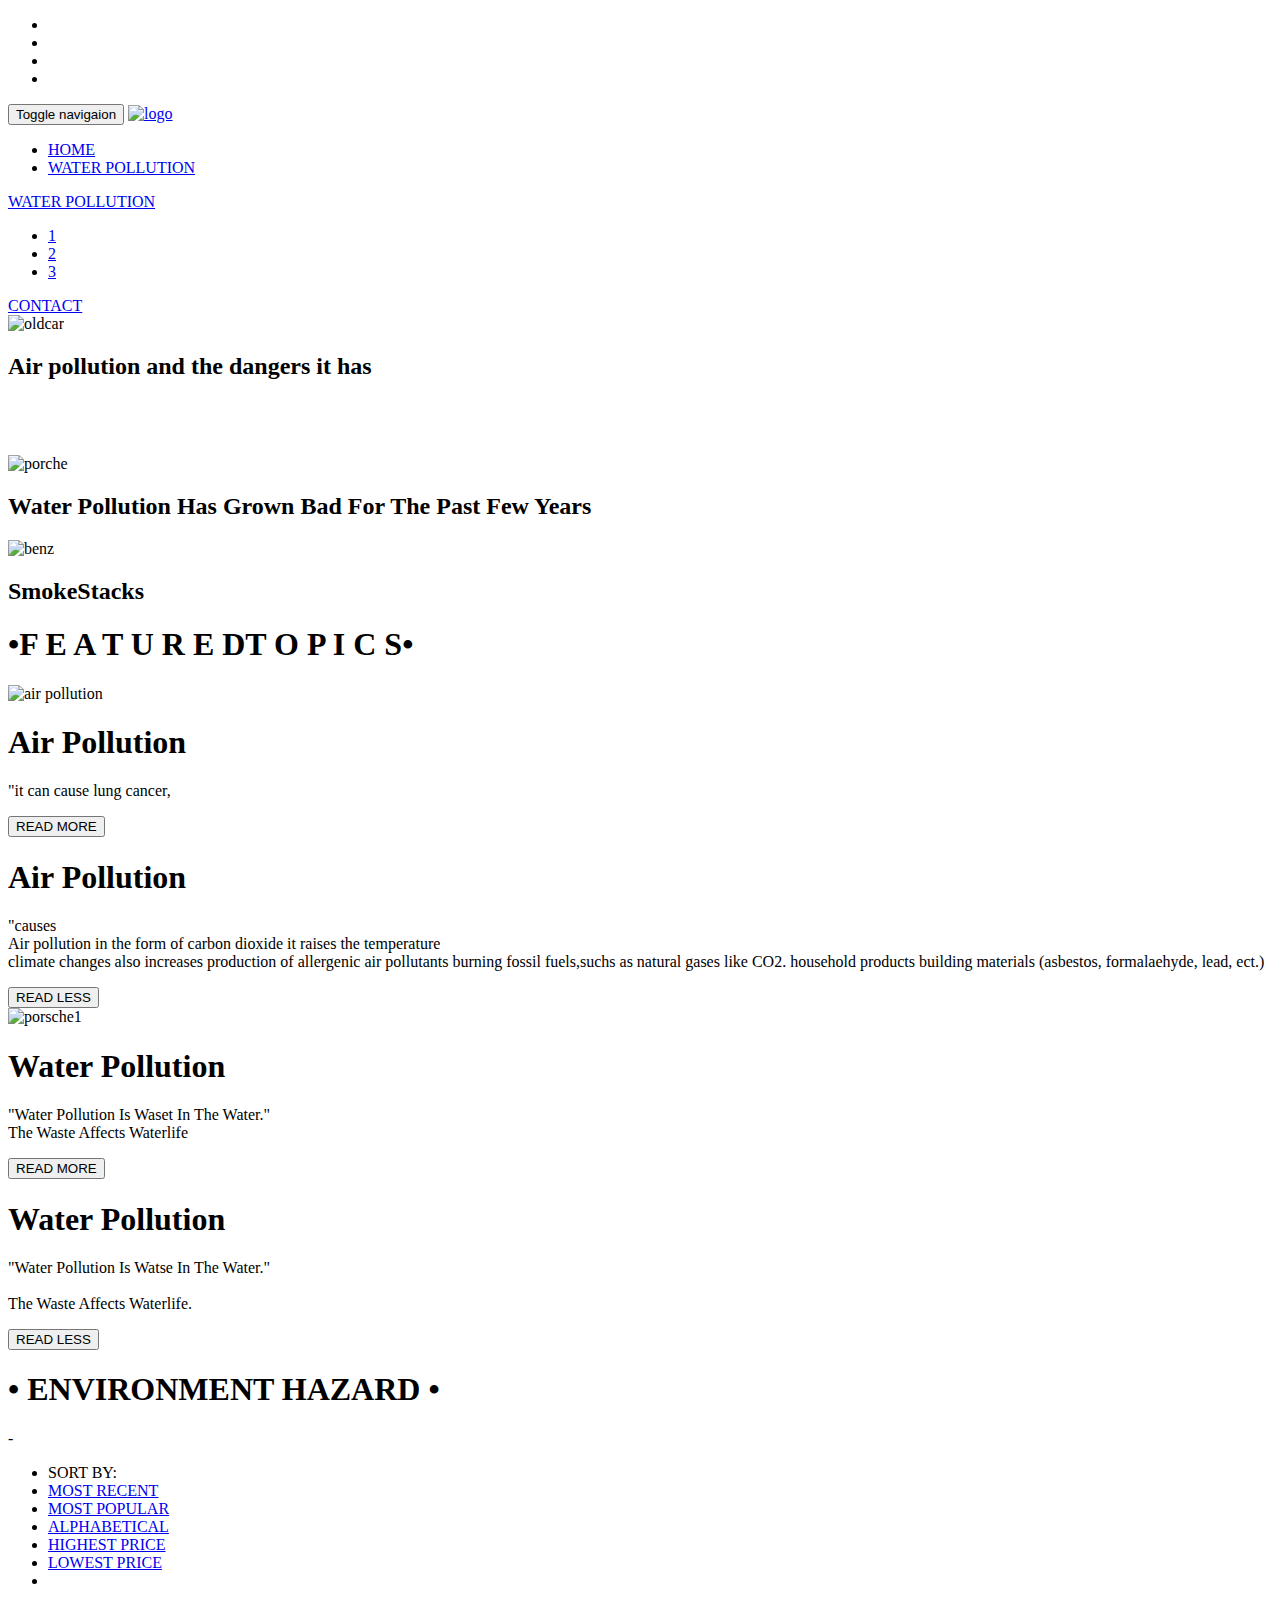
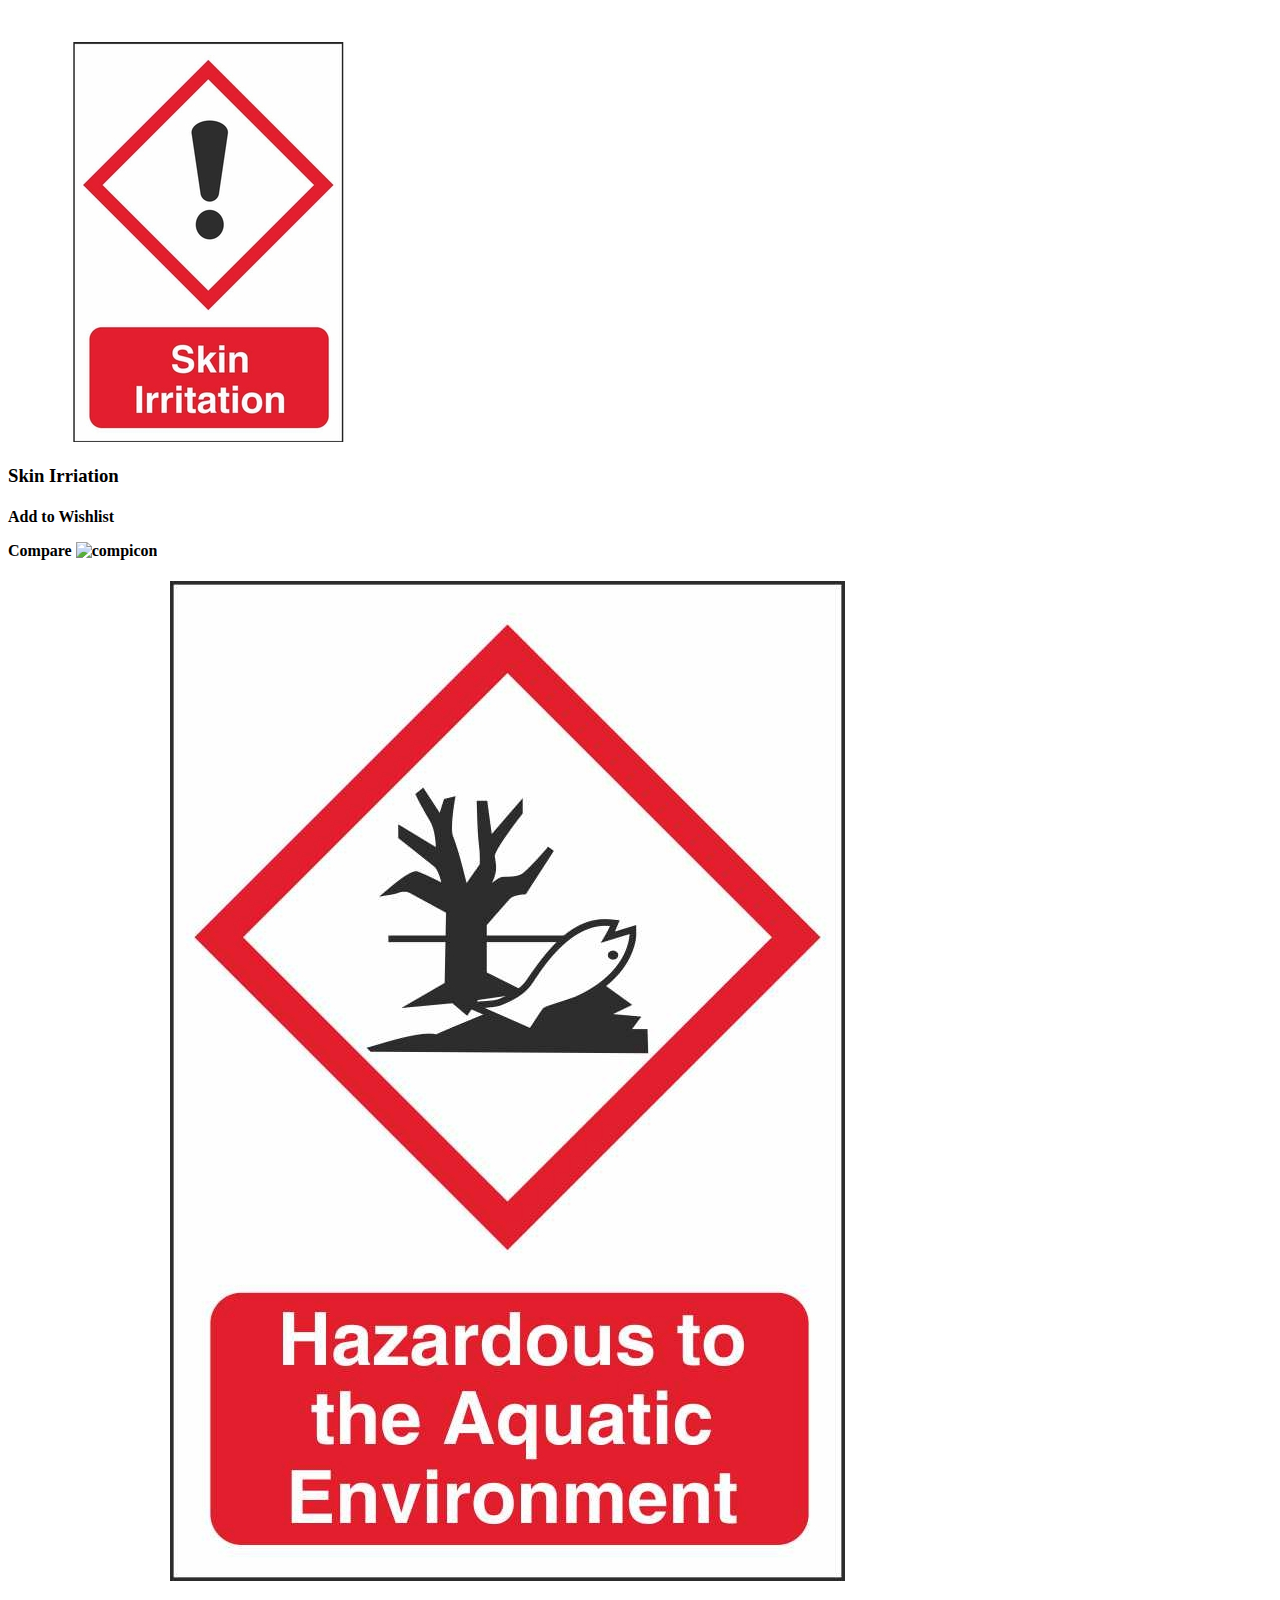
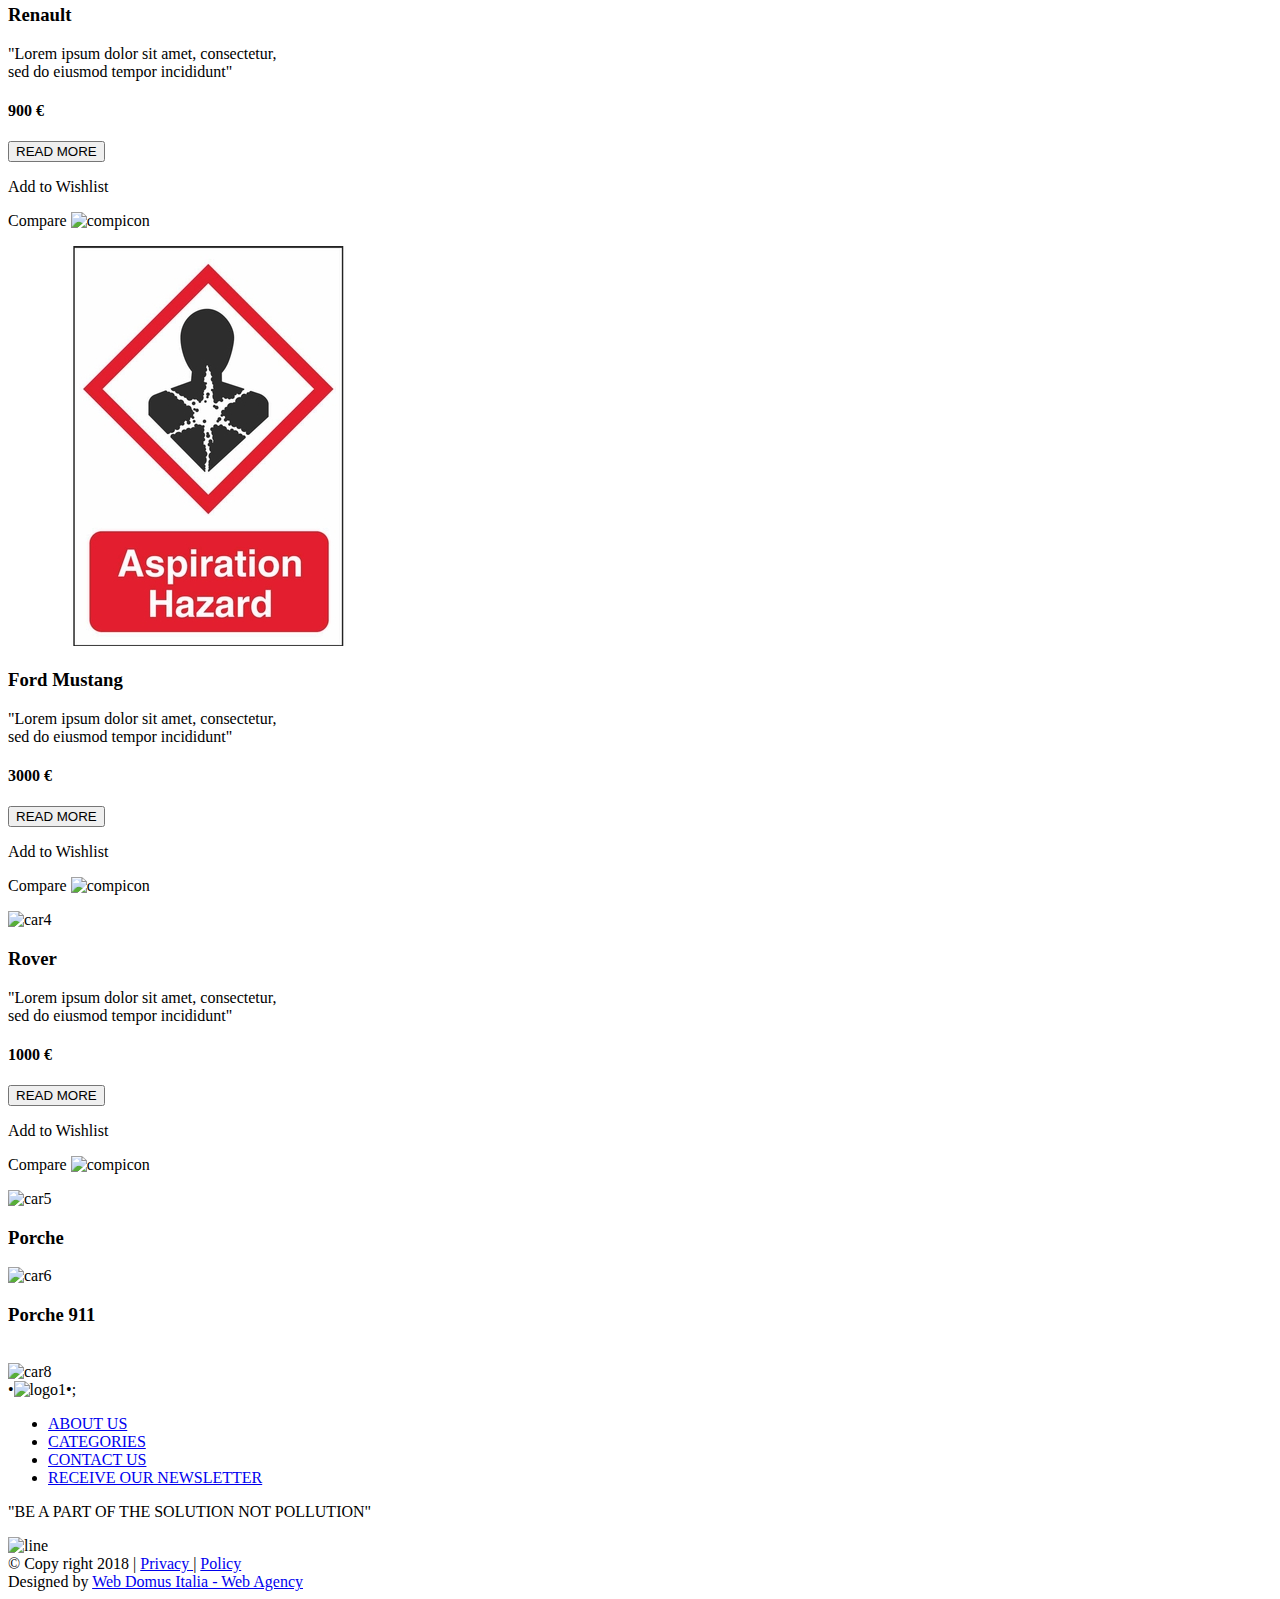
==== index.html @ 5e8b053f "Update index.html" ====
<!doctype html>
<html>
<head>
	<meta charset="UTF-8">
	<title>Pollution</title>
	<meta name="description" content="">
<!--

Template 2079 Garage

http://www.tooplate.com/view/2079-garage

-->
	<meta name="author" content="Web Domus Italia">
	<meta http-equiv="X-UA-Compatible" content="IE=edge,chrome=1">
	<meta name="viewport" content="width=device-width, initial-scale=1.0">
	<link rel="stylesheet" type="text/css" href="source/bootstrap-3.3.6-dist/css/bootstrap.css">
	<link rel="stylesheet" type="text/css" href="source/font-awesome-4.5.0/css/font-awesome.css">
	<link rel="stylesheet" type="text/css" href="style/slider.css">
	<link rel="stylesheet" type="text/css" href="style/mystyle.css">
</head>
<body>
<!-- Header -->
<div class="allcontain">
	<div class="header">
			<ul class="socialicon">
				<li><a href="https://www.facebook.com/pg/Fight-Pollution-1780227525617103/about/?entry_point=page_edit_dialog&tab=page_info"><i class="fa fa-facebook"></i></a></li>
				<li><a href="http://twitter.com"><i class="fa fa-twitter"></i></a></li>
				<li><a href="http://plus.google.com"><i class="fa fa-google-plus"></i></a></li>
				<li><a href="http://pintrest.com"><i class="fa fa-pinterest"></i></a></li>
			</ul>
		
			</ul>
			
	</div>
	<!-- Navbar Up -->
	<nav class="topnavbar navbar-default topnav">
		<div class="container">
			<div class="navbar-header">
				<button type="button" class="navbar-toggle collapsed toggle-costume" data-toggle="collapse" data-target="#upmenu" aria-expanded="false">
					<span class="sr-only"> Toggle navigaion</span>
					<span class="icon-bar"></span>
					<span class="icon-bar"></span>
					<span class="icon-bar"></span>
				</button>
				<a class="navbar-brand logo" href="#"><img src="image/logo.png" alt="logo"></a>
			</div>	 
		</div>
		<div class="collapse navbar-collapse" id="upmenu">
			<ul class="nav navbar-nav" id="navbarontop">
				<li class="active"><a href="#">HOME</a> </li>
				<li class="dropdown"><a href="#">WATER POLLUTION</a> </li>
					
					</ul>
				</li>
				<li class="dropdown">
						<a href="#" class="dropdown-toggle" data-toggle="dropdown" role="button" aria-haspopup="true" aria-expanded="false">WATER POLLUTION<span class="caret"></span></a>
						<ul class="dropdown-menu dropdowncostume">
							<li><a href="#">1</a></li>
							<li><a href="#">2</a></li>
							<li><a href="3">3</a></li>
						</ul>
				</li>
				<li>
					<a href="contact.html">CONTACT</a>
 
				</li>

			</ul>
		</div>
	</nav>
</div>
<!--_______________________________________ Carousel__________________________________ -->
<div class="allcontain">
	<div id="carousel-up" class="carousel slide" data-ride="carousel">
		<div class="carousel-inner " role="listbox">
			<div class="item active">
				<img src="image/pollultion.jpg" alt="oldcar">
				<div class="carousel-caption">
					<h2>Air pollution and the dangers it has
					<p> <br>
						 </p>
				</div>
			</div>
			<div class="item">
				<img src="image/pollution 2.jpg" alt="porche">
				<div class="carousel-caption">
					<h2>Water Pollution Has Grown Bad For The Past Few Years</h2>
						
				</div>
			</div>
			<div class="item">
				<img src="image/pollution4.jpg" alt="benz">
				<div class="carousel-caption">
					<h2>SmokeStacks</h2>
					

				</div>
			</div>
		</div>
		
	</div>
</div>
<!-- ____________________Featured Section ______________________________--> 
<div class="allcontain">
	<div class="feturedsection">
		<h1 class="text-center"><span class="bdots">&bullet;</span>F E A T U R E D<span class="carstxt">T O P I C S</span>&bullet;</h1>
	</div>
	<div class="feturedimage">
		<div class="row firstrow">
			<div class="col-lg-6 costumcol colborder1">
				<div class="row costumrow">
					<div class="col-xs-12 col-sm-6 col-md-6 col-lg-6 img1colon">
						<img src="air pollution5" alt="air pollution">
					</div>
					<div class="col-xs-12 col-sm-6 col-md-6 col-lg-6 txt1colon ">
						<div class="featurecontant">
							<h1>Air Pollution</h1>
							<p>"it can cause lung cancer,<br>
			 						</p>
			 				
			 				<button id="btnRM" onClick="rmtxt()">READ MORE</button>
			 				<div id="readmore">
			 						<h1>Air Pollution</h1>
			 						<p>"causes<br>
			 						Air pollution in the form of carbon dioxide it raises the temperature <br>
			 						climate changes also increases production of allergenic air pollutants 
			 						burning fossil fuels,suchs as natural gases like CO2. household products
			 						building materials (asbestos, formalaehyde, lead, ect.)<br>
			 						</p>
			 						<button id="btnRL">READ LESS</button>
			 				</div>
						</div>
					</div>
				</div>
			</div>
			<div class="col-lg-6 costumcol colborder2">
				<div class="row costumrow">
					<div class="col-xs-12 col-sm-6 col-md-6 col-lg-6 img2colon">
						<img src="image/Water-Pollution.jpg" alt="porsche1">
					</div>
					<div class="col-xs-12 col-sm-6 col-md-6 col-lg-6 txt1colon ">
						<div class="featurecontant">
							<h1>Water Pollution</h1>
							<p>"Water Pollution Is Waset In The Water."<br>
			 						The Waste Affects Waterlife</p>
			 				
			 				<button id="btnRM2">READ MORE</button>
			 				<div id="readmore2">
			 						<h1>Water Pollution</h1>
			 						<p>"Water Pollution Is Watse In The Water."<br>
			 						<br>The Waste Affects Waterlife.
			 						<br></p>
			 						<button id="btnRL2">READ LESS</button>
			 				</div>
						</div>
					</div>
				</div>
			</div>
		</div>
	</div>
<!-- ________________________LATEST CARS SECTION _______________________-->
<div class="latestcars">
	<h1 class="text-center">&bullet; ENVIRONMENT HAZARD &bullet;</h1>
 -	<ul class="nav nav-tabs navbar-left latest-navleft">
		<li role="presentation" class="li-sortby"><span class="sortby">SORT BY: </span></li>
		<li data-filter=".RECENT" role="presentation"><a href="#mostrecent" class="prcBtnR">MOST RECENT </a></li>
		<li data-filter=".POPULAR" role="presentation"><a href="#mostpopular" class="prcBtnR">MOST POPULAR </a></li>
		<li  role="presentation"><a href="#" class="alphSort">ALPHABETICAL </a></li>
		<li data-filter=".HPRICE" role="presentation"><a href="#" class="prcBtnH">HIGHEST PRICE </a></li>
		<li data-filter=".LPRICE" role="presentation"><a href="#" class="prcBtnL">LOWEST  PRICE </a></li>
		<li id="hideonmobile">
	</ul>
</div>
<br>
<br>
<!-- ________________________Latest Cars Image Thumbnail________________-->
	<div class="grid">
		<div class="row">
			<div class="col-xs-12 col-sm-6 col-md-4 col-lg-3">
				<div class="txthover">
					<img src="image/DGSF3.jpg" alt="DGSF3">
						<div class="txtcontent">
							<div class="stars">
								<div class="glyphicon glyphicon-star"></div>
								<div class="glyphicon glyphicon-star"></div>
								<div class="glyphicon glyphicon-star"></div>
							</div>
							<div class="simpletxt">
								<h3 class="name">Skin Irriation</h3>
								
	 							<h4 class="The skin is exposed to ultraviolet radiation (UVR) and
									   environmental air pollutants such as polycyclic aromatic
									   hydrocarbons (PAHs), volatile organic compounds (VOCs), 
									   oxides, particulate matter (PM), ozone (O3), 
									   and cigarette smoke.</h4>
	 							<button>READ MORE</button><br>
	 							<div class="hydrocarbons (PAHs), volatile organic compounds (VOCs), 
									   oxides, particulate matter (PM), ozone (O3), 
									   and cigarette smoke.">
		 							<p class="hydrocarbons (PAHs), volatile organic compounds (VOCs), 
									   oxides, particulate matter (PM), ozone (O3), 
									   and cigarette smoke."> Add to Wishlist <span class="glyphicon glyphicon-heart"></span> </p>
		 							<p class="paragraph2">Compare <span class="icon"><img src="image/compicon.png" alt="compicon"></span></p>
		 						</div>
							</div>
							<div class="stars2">
								<div class="glyphicon glyphicon-star"></div>
								<div class="glyphicon glyphicon-star"></div>
								<div class="glyphicon glyphicon-star"></div>
							</div>
						</div>
				</div>	 
			</div>
			<div class="col-xs-12 col-sm-6 col-md-4 col-lg-3 ">
				<div class="txthover">
					<img src="image/DGSF5.jpg" alt="DGSF5">
						<div class="txtcontent">
							<div class="stars">
								<div class="glyphicon glyphicon-star"></div>
								<div class="glyphicon glyphicon-star"></div>
								<div class="glyphicon glyphicon-star"></div>
							</div>
							<div class="simpletxt">
								<h3 class="name">Renault</h3>
								<p>"Lorem ipsum dolor sit amet, consectetur,<br>
	 							sed do eiusmod tempor incididunt" </p>
	 							<h4 class="price">900 &euro;</h4>
	 							<button>READ MORE</button><br>
	 							<div class="wishtxt">
		 							<p class="paragraph1"> Add to Wishlist <span class="glyphicon glyphicon-heart"></span> </p>
		 							<p class="paragraph2">Compare <span class="icon"><img src="image/compicon.png" alt="compicon"></span></p>
		 						</div>
							</div>
							<div class="stars2">
								<div class="glyphicon glyphicon-star"></div>
								<div class="glyphicon glyphicon-star"></div>
								<div class="glyphicon glyphicon-star"></div>
							</div>
						</div>
				</div>	 
			</div>
			<div class="col-xs-12 col-sm-6 col-md-4 col-lg-3">
				<div class="txthover">
					<img src="image/DGSF4.jpg" alt="DGSF4">
						<div class="txtcontent">
							<div class="stars">
								<div class="glyphicon glyphicon-star"></div>
								<div class="glyphicon glyphicon-star"></div>
								<div class="glyphicon glyphicon-star"></div>
							</div>
							<div class="simpletxt">
								<h3 class="name">Ford Mustang</h3>
								<p>"Lorem ipsum dolor sit amet, consectetur,<br>
	 							sed do eiusmod tempor incididunt" </p>
	 							<h4 class="price">3000 &euro;</h4>
	 							<button>READ MORE</button><br>
	 							<div class="wishtxt">
		 							<p class="paragraph1"> Add to Wishlist <span class="glyphicon glyphicon-heart"></span> </p>
		 							<p class="paragraph2">Compare <span class="icon"><img src="image/compicon.png" alt="compicon"></span></p>
		 						</div>
							</div>
							<div class="stars2">
								<div class="glyphicon glyphicon-star"></div>
								<div class="glyphicon glyphicon-star"></div>
								<div class="glyphicon glyphicon-star"></div>
							</div>
						</div>
				</div>	 
			</div>
			<div class="col-xs-12 col-sm-6 col-md-4 col-lg-3">
				<div class="txthover">
					<img src="image/IWSM4.jpg" alt="car4">
						<div class="txtcontent">
							<div class="stars">
								<div class="glyphicon glyphicon-star"></div>
								<div class="glyphicon glyphicon-star"></div>
								<div class="glyphicon glyphicon-star"></div>
							</div>
							<div class="simpletxt">
								<h3 class="name">Rover</h3>
								<p>"Lorem ipsum dolor sit amet, consectetur,<br>
	 							sed do eiusmod tempor incididunt" </p>
	 							<h4 class="price">1000 &euro;</h4>
	 							<button>READ MORE</button><br>
	 							<div class="wishtxt">
		 							<p class="paragraph1"> Add to Wishlist <span class="glyphicon glyphicon-heart"></span> </p>
		 							<p class="paragraph2">Compare <span class="icon"><img src="image/compicon.png" alt="compicon"></span></p>
		 						</div>
							</div>
							<div class="stars2">
								<div class="glyphicon glyphicon-star"></div>
								<div class="glyphicon glyphicon-star"></div>
								<div class="glyphicon glyphicon-star"></div>
							</div>
						</div>
				</div>	 
			</div>
			<div class="col-xs-12 col-sm-6 col-md-4 col-lg-3">
				<div class="txthover">
					<img src="image/IWSM2.jpg" alt="car5">
						<div class="txtcontent">
							<div class="stars">
								<div class="glyphicon glyphicon-star"></div>
								<div class="glyphicon glyphicon-star"></div>
								<div class="glyphicon glyphicon-star"></div>
							</div>
							<div class="simpletxt">
								<h3 class="name">Porche</h3>
							
							</div>
							<div class="stars2">
								<div class="glyphicon glyphicon-star"></div>
								<div class="glyphicon glyphicon-star"></div>
								<div class="glyphicon glyphicon-star"></div>
							</div>
						</div>
				</div>	 
			</div>
			<div class="col-xs-12 col-sm-6 col-md-4 col-lg-3">
				<div class="txthover">
					<img src="image/IWSM1.jpg" alt="car6">
						<div class="txtcontent">
							<div class="stars">
								<div class="glyphicon glyphicon-star"></div>
								<div class="glyphicon glyphicon-star"></div>
								<div class="glyphicon glyphicon-star"></div>
							</div>
							<div class="simpletxt">
								<h3 class="name">Porche 911</h3>
								
							</div>
							<div class="stars2">
								<div class="glyphicon glyphicon-star"></div>
								<div class="glyphicon glyphicon-star"></div>
								<div class="glyphicon glyphicon-star"></div>
							</div>
						</div>
				</div>	 
			</div>
			<div class="col-xs-12 col-sm-6 col-md-4 col-lg-3">
				<div class="txthover">
					<img src="image/DGSF1.jpg" alt=>
						<div class="txtcontent">
							<div class="stars">
								<div class="glyphicon glyphicon-star"></div>
								<div class="glyphicon glyphicon-star"></div>
								<div class="glyphicon glyphicon-star"></div>
							</div>
							
								
								
	 							
		 						</div>
							
			<div class="col-xs-12 col-sm-6 col-md-4 col-lg-3">
				<div class="txthover">
					<img src="image/DGSF2.jpg" alt="car8">
						<div class="txtcontent">
							<div class="stars">
								<div class="glyphicon glyphicon-star"></div>
								<div class="glyphicon glyphicon-star"></div>
								<div class="glyphicon glyphicon-star"></div>
							</div>
							
		 						</div>
							</div>
							<div class="stars2">
								<div class="glyphicon glyphicon-star"></div>
								<div class="glyphicon glyphicon-star"></div>
								<div class="glyphicon glyphicon-star"></div>
							</div>
						</div>
				</div>	 
			</div>	
		</div>
	</div>
<!-- _______________________________News Letter ____________________-->
	
	<!-- ______________________________________________________Bottom Menu ______________________________-->
	<div class="bottommenu">
		<div class="bottomlogo">
		<span class="dotlogo">&bullet;</span><img src="image/logo.png" alt="logo1"><span class="dotlogo">&bullet;;</span>
		</div>
		<ul class="nav nav-tabs bottomlinks">
			<li role="presentation" ><a href="#/" role="button">ABOUT US</a></li>
			<li role="presentation"><a href="#/">CATEGORIES</a></li>
			<li role="presentation"><a href="#/">CONTACT US</a></li>
			<li role="presentation"><a href="#/">RECEIVE OUR NEWSLETTER</a></li>
		</ul>
		<p>"BE A PART OF THE SOLUTION NOT POLLUTION"</p>
		 <img src="image/line.png" alt="line"> <br>
		 <div class="bottomsocial">
		 	<a href="http://facebook.com"><i class="fa fa-facebook"></i></a>
			<a href="http://twitter.com/?lang=en"><i class="fa fa-twitter"></i></a>
			<a href="http://plus.google.com/discover"><i class="fa fa-google-plus"></i></a>
			<a href="http://pinterest.com"><i class="fa fa-pinterest"></i></a>
		</div>
			<div class="footer">
				<div class="copyright">
				  &copy; Copy right 2018 | <a href="#">Privacy </a>| <a href="#">Policy</a>
				</div> 
				<div class="atisda">
					 Designed by <a href="http://www.webdomus.net/">Web Domus Italia - Web Agency </a> 
				</div>
			</div>
	</div>
</div>

<script type="text/javascript" src="source/bootstrap-3.3.6-dist/js/jquery.js"></script>
<script type="text/javascript" src="source/js/isotope.js"></script>
<script type="text/javascript" src="source/js/myscript.js"></script> 
<script type="text/javascript" src="source/bootstrap-3.3.6-dist/js/jquery.1.11.js"></script>
<script type="text/javascript" src="source/bootstrap-3.3.6-dist/js/bootstrap.js"></script>
</body>
</html>
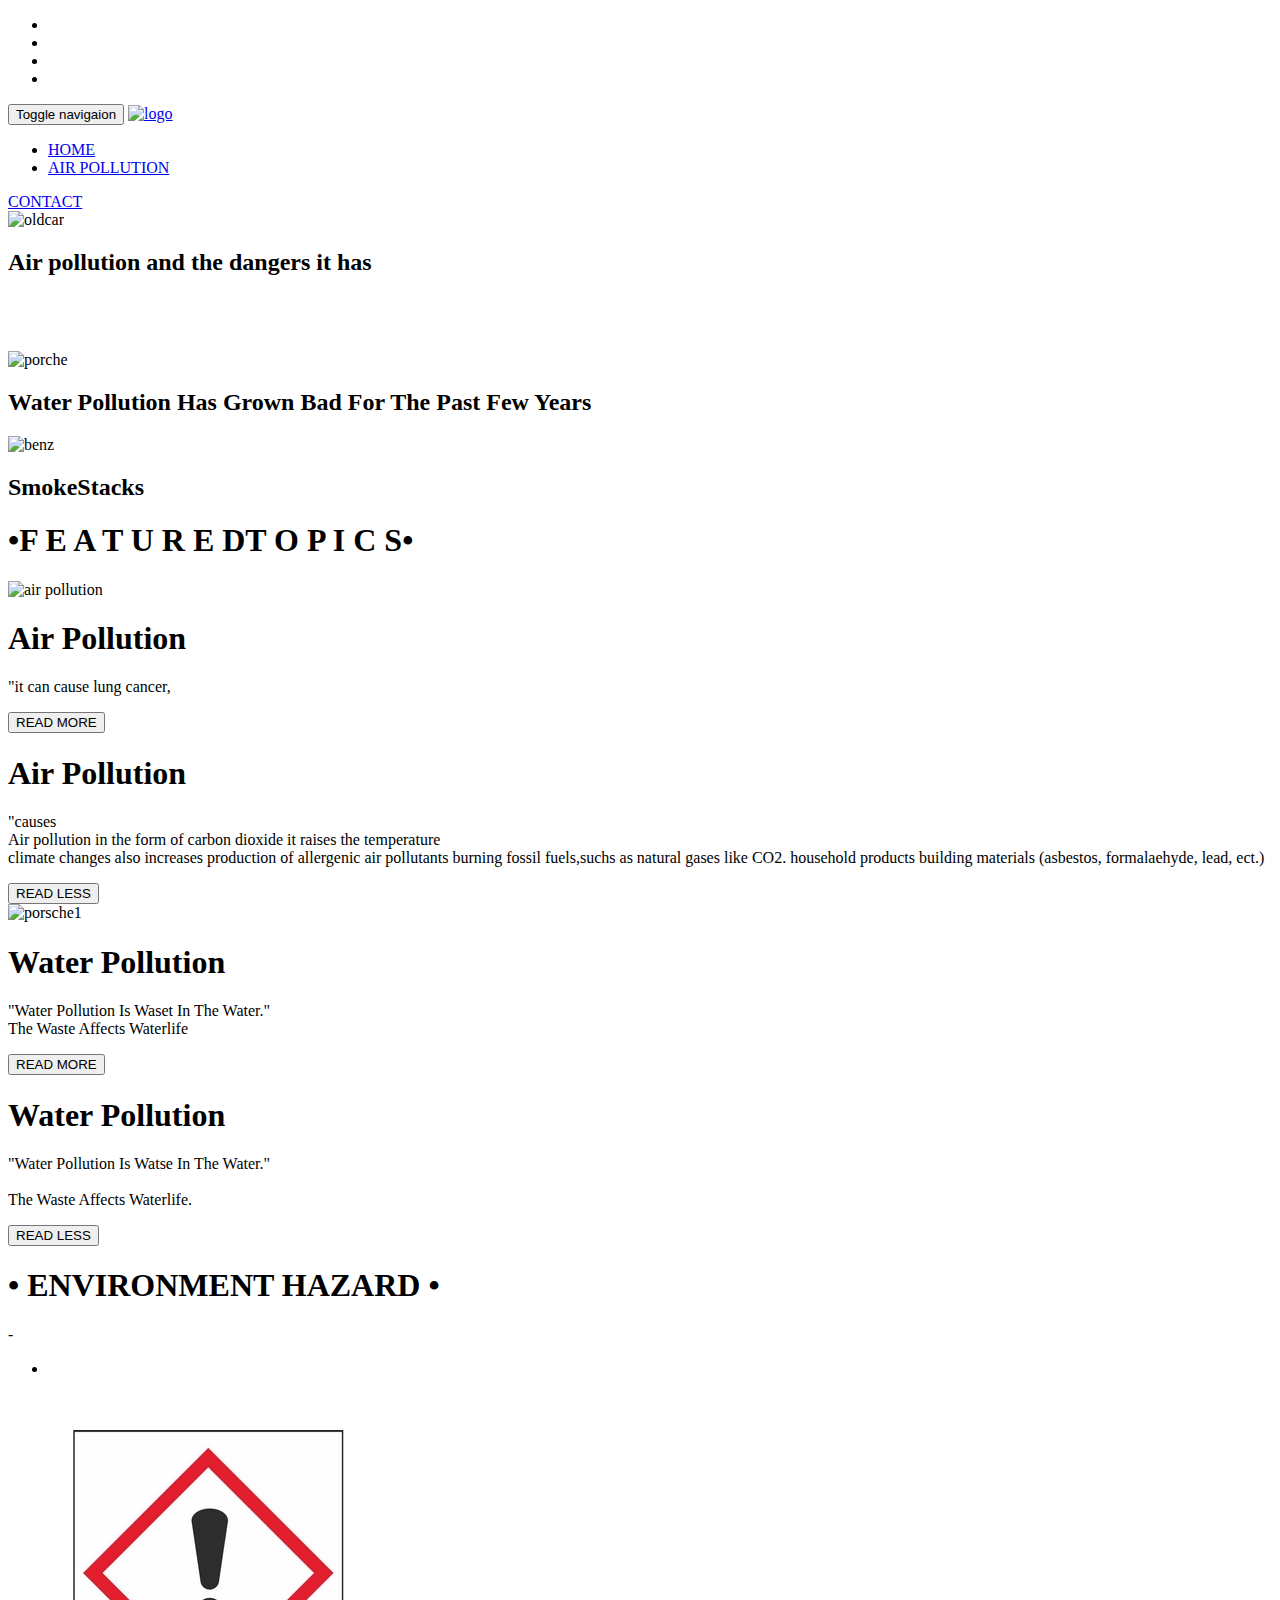
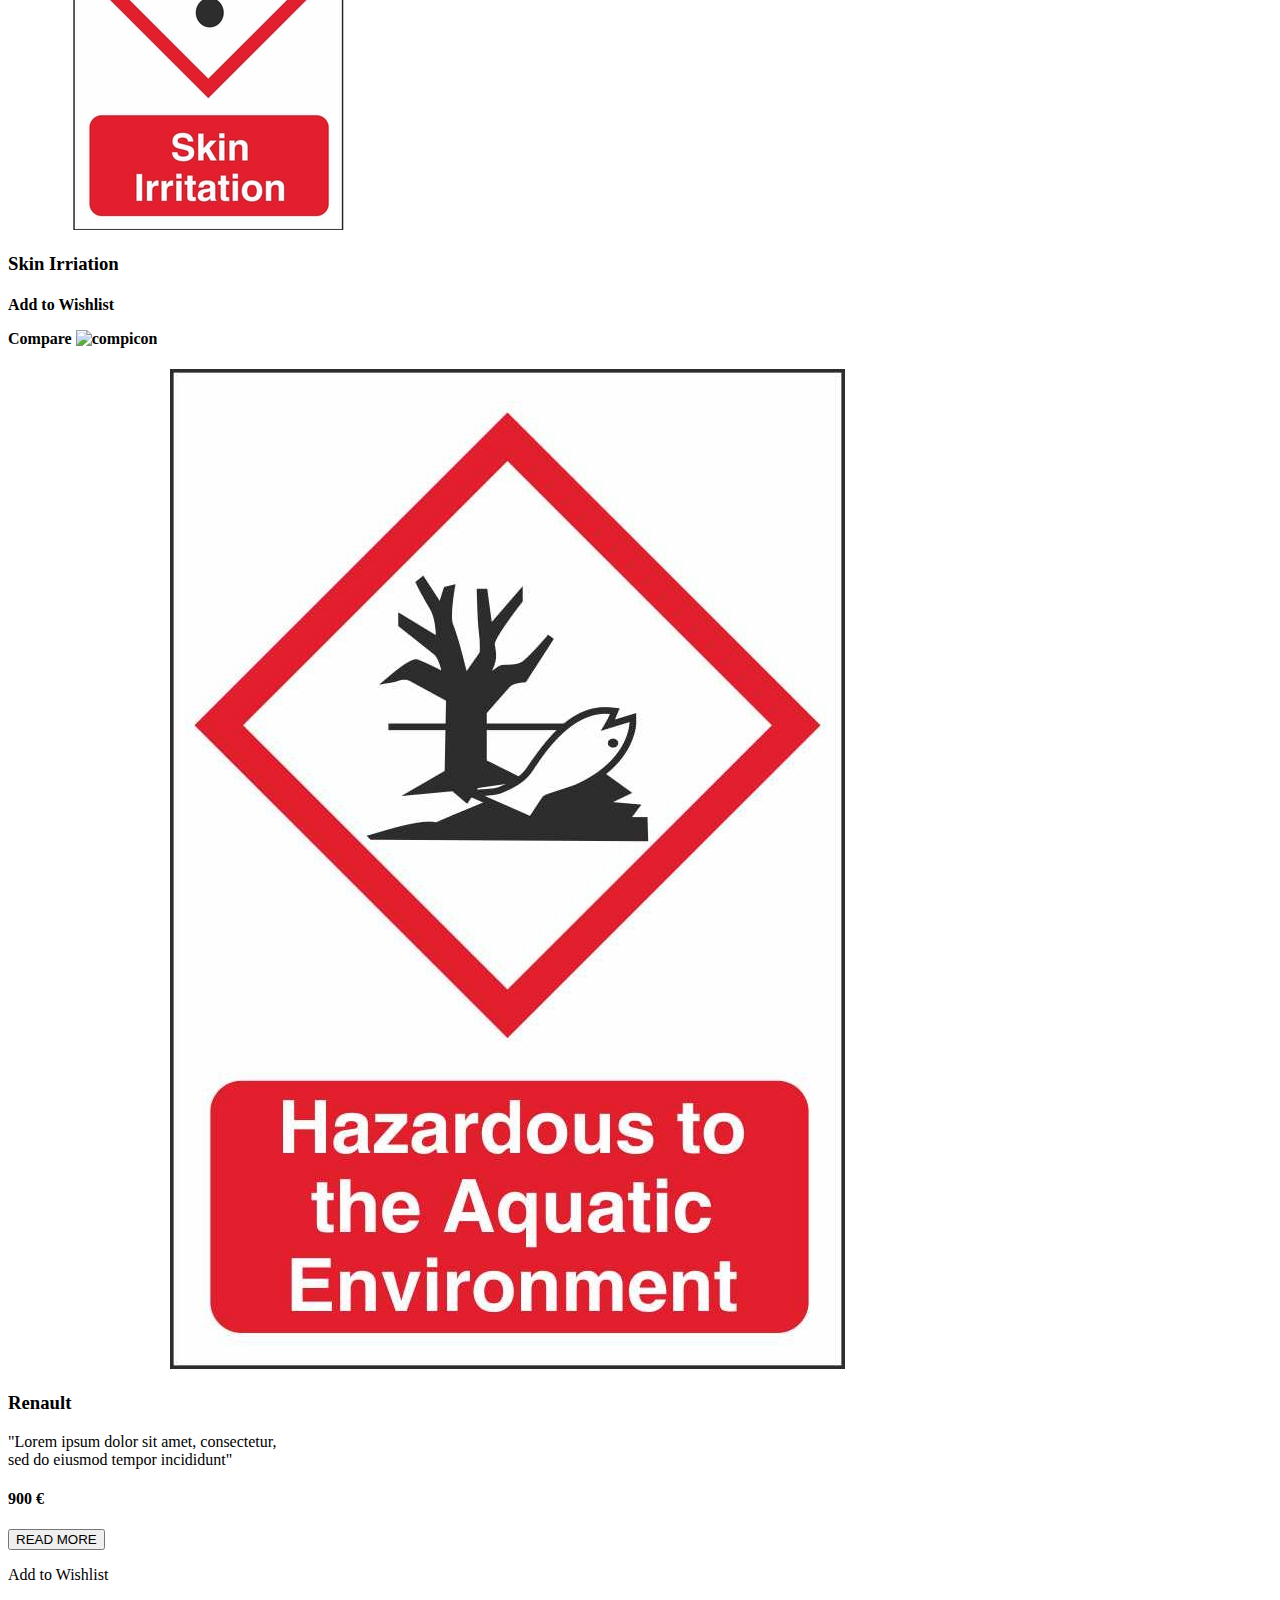
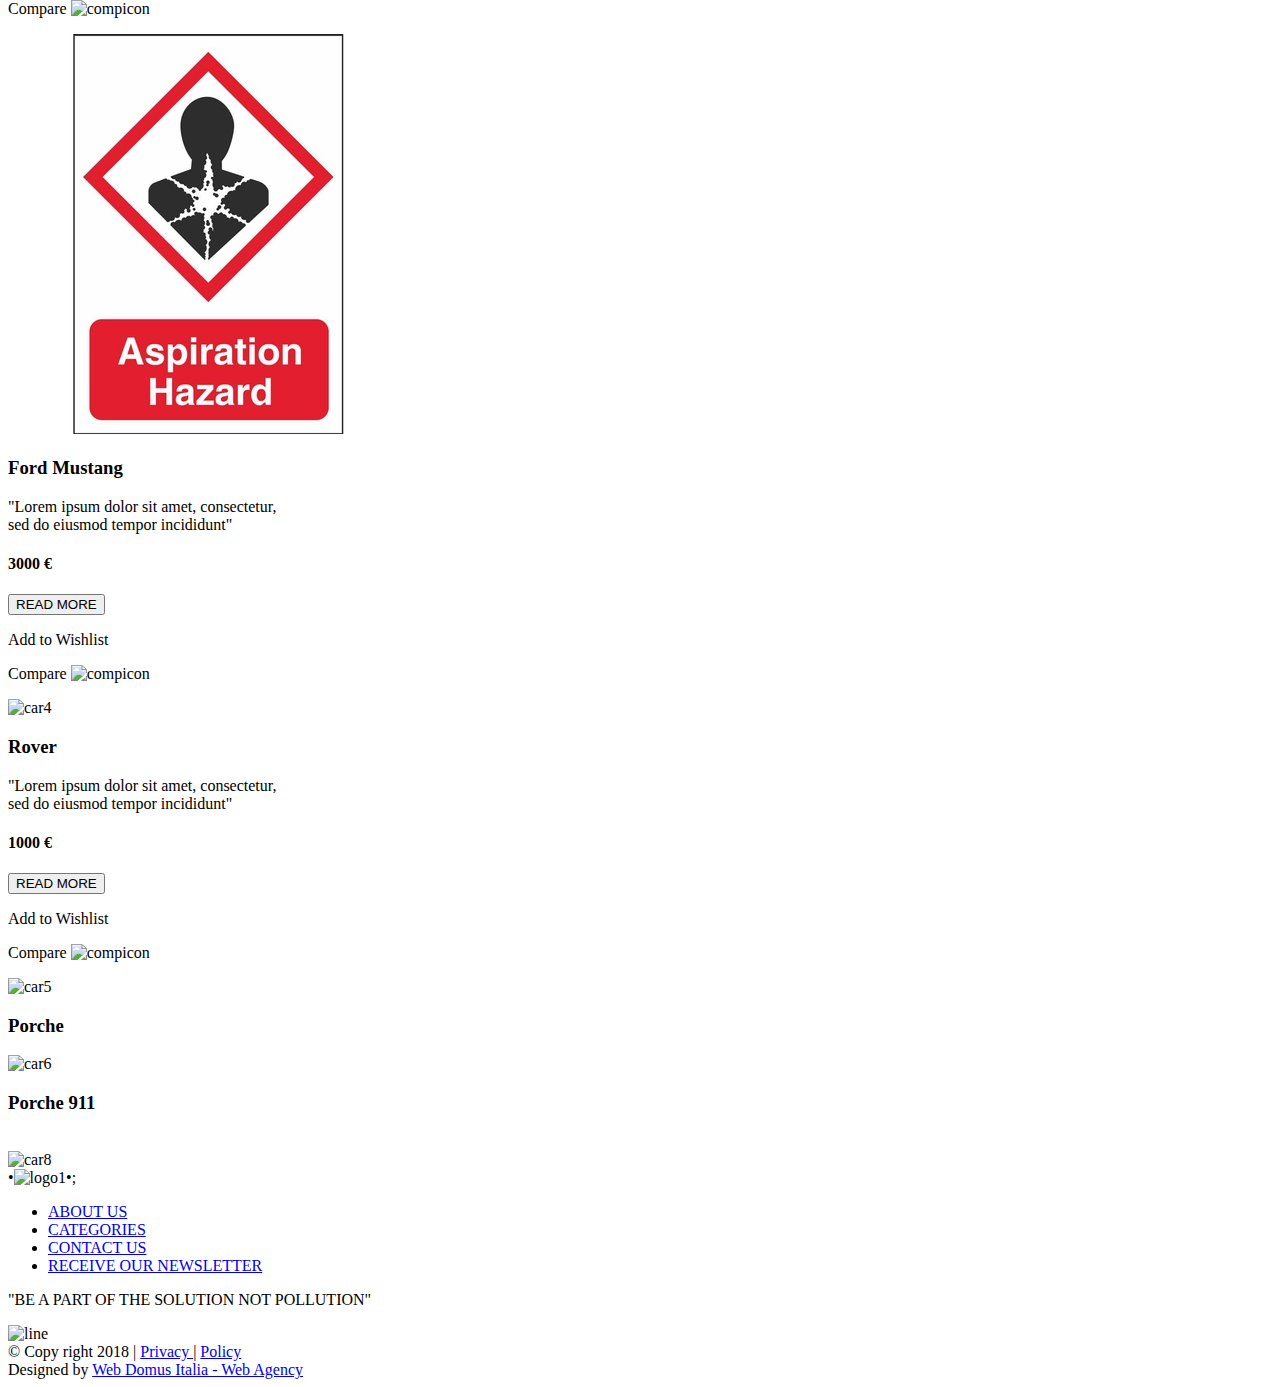
==== commit 6d0b6b1a: "Update index.html" ====
--- a/index.html
+++ b/index.html
@@ -26,7 +26,7 @@
 			<ul class="socialicon">
 				<li><a href="https://www.facebook.com/pg/Fight-Pollution-1780227525617103/about/?entry_point=page_edit_dialog&tab=page_info"><i class="fa fa-facebook"></i></a></li>
 				<li><a href="http://twitter.com"><i class="fa fa-twitter"></i></a></li>
-				<li><a href="http://plus.google.com"><i class="fa fa-google-plus"></i></a></li>
+				<li><a href="https://plus.google.com/communities/108997208097469433481"><i class="fa fa-google-plus"></i></a></li>
 				<li><a href="http://pintrest.com"><i class="fa fa-pinterest"></i></a></li>
 			</ul>
 		
@@ -49,16 +49,11 @@
 		<div class="collapse navbar-collapse" id="upmenu">
 			<ul class="nav navbar-nav" id="navbarontop">
 				<li class="active"><a href="#">HOME</a> </li>
-				<li class="dropdown"><a href="#">WATER POLLUTION</a> </li>
+				<li class="dropdown"><a href="#">AIR POLLUTION</a> </li>
 					
 					</ul>
 				</li>
-				<li class="dropdown">
-						<a href="#" class="dropdown-toggle" data-toggle="dropdown" role="button" aria-haspopup="true" aria-expanded="false">WATER POLLUTION<span class="caret"></span></a>
-						<ul class="dropdown-menu dropdowncostume">
-							<li><a href="#">1</a></li>
-							<li><a href="#">2</a></li>
-							<li><a href="3">3</a></li>
+				
 						</ul>
 				</li>
 				<li>
@@ -111,7 +106,7 @@
 			<div class="col-lg-6 costumcol colborder1">
 				<div class="row costumrow">
 					<div class="col-xs-12 col-sm-6 col-md-6 col-lg-6 img1colon">
-						<img src="air pollution5" alt="air pollution">
+						<img src="image/air pollution5.jpg" alt="air pollution">
 					</div>
 					<div class="col-xs-12 col-sm-6 col-md-6 col-lg-6 txt1colon ">
 						<div class="featurecontant">
@@ -163,12 +158,7 @@
 <div class="latestcars">
 	<h1 class="text-center">&bullet; ENVIRONMENT HAZARD &bullet;</h1>
  -	<ul class="nav nav-tabs navbar-left latest-navleft">
-		<li role="presentation" class="li-sortby"><span class="sortby">SORT BY: </span></li>
-		<li data-filter=".RECENT" role="presentation"><a href="#mostrecent" class="prcBtnR">MOST RECENT </a></li>
-		<li data-filter=".POPULAR" role="presentation"><a href="#mostpopular" class="prcBtnR">MOST POPULAR </a></li>
-		<li  role="presentation"><a href="#" class="alphSort">ALPHABETICAL </a></li>
-		<li data-filter=".HPRICE" role="presentation"><a href="#" class="prcBtnH">HIGHEST PRICE </a></li>
-		<li data-filter=".LPRICE" role="presentation"><a href="#" class="prcBtnL">LOWEST  PRICE </a></li>
+		
 		<li id="hideonmobile">
 	</ul>
 </div>
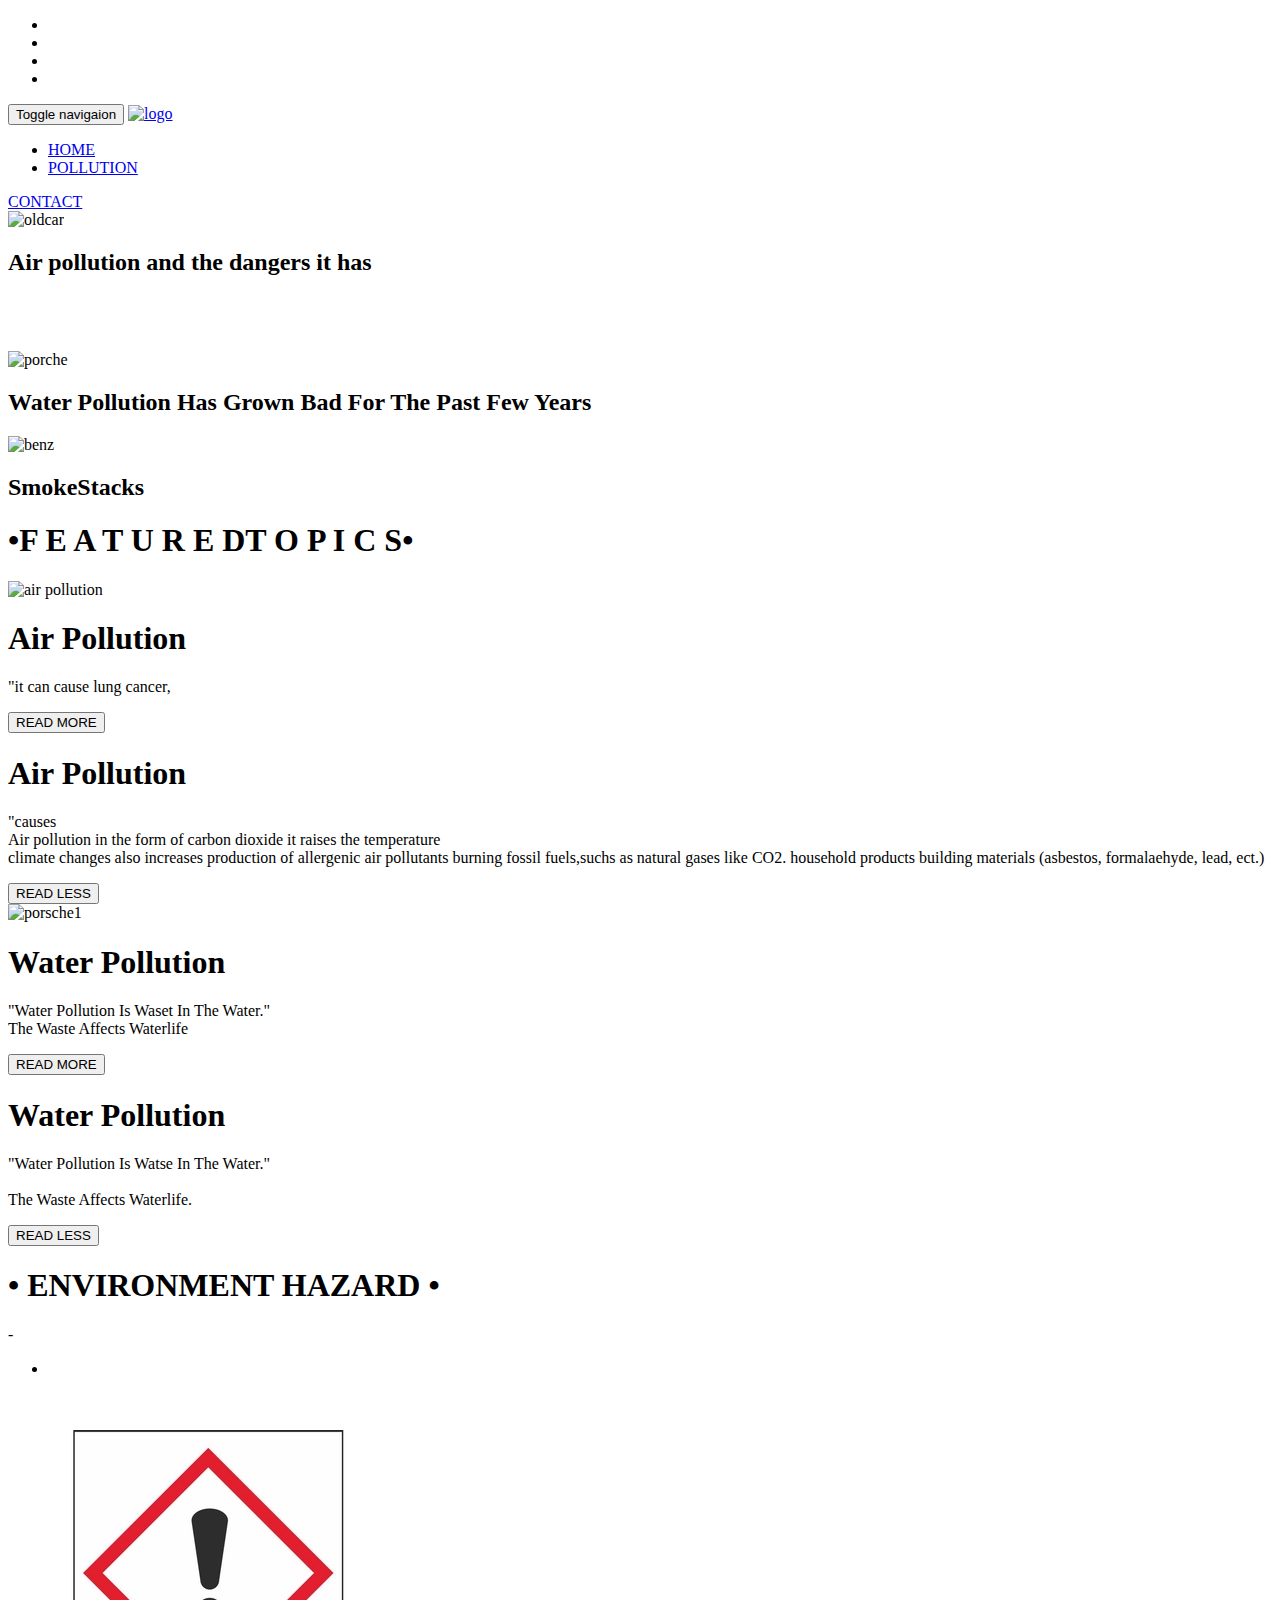
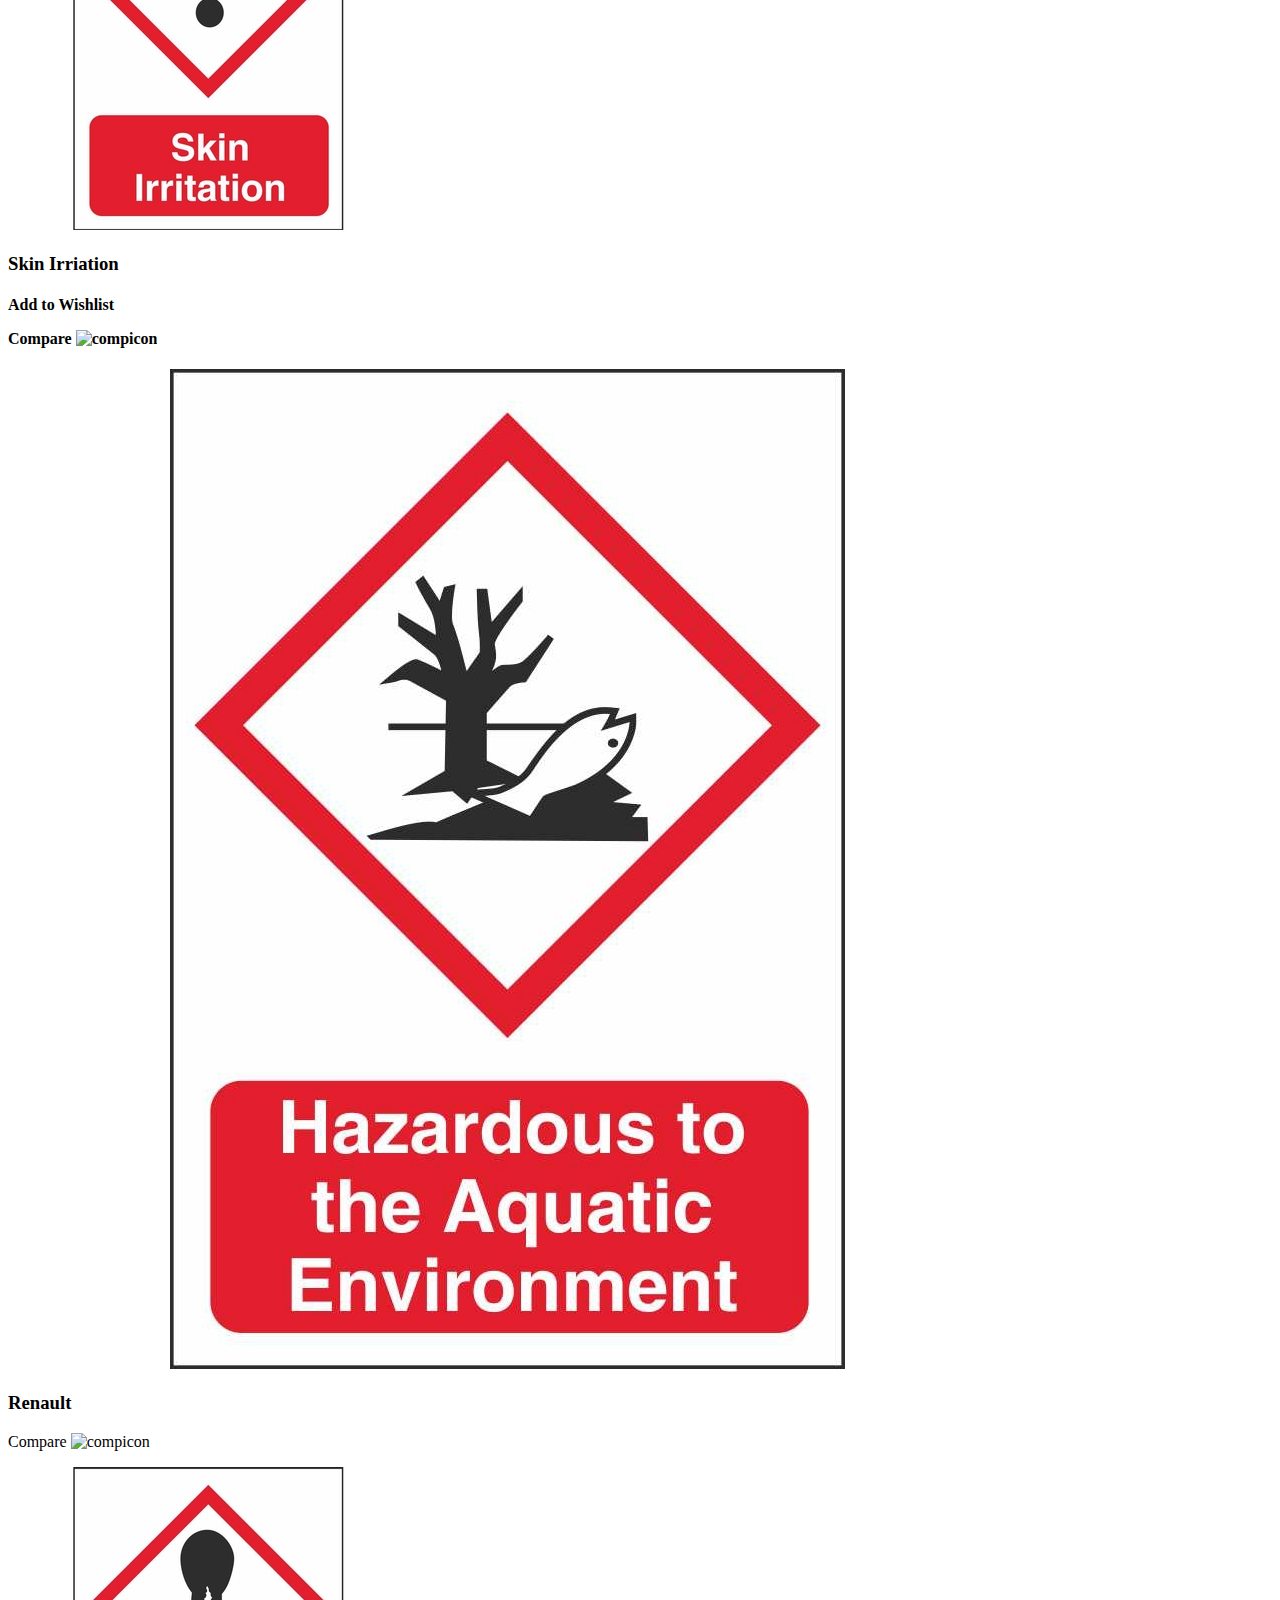
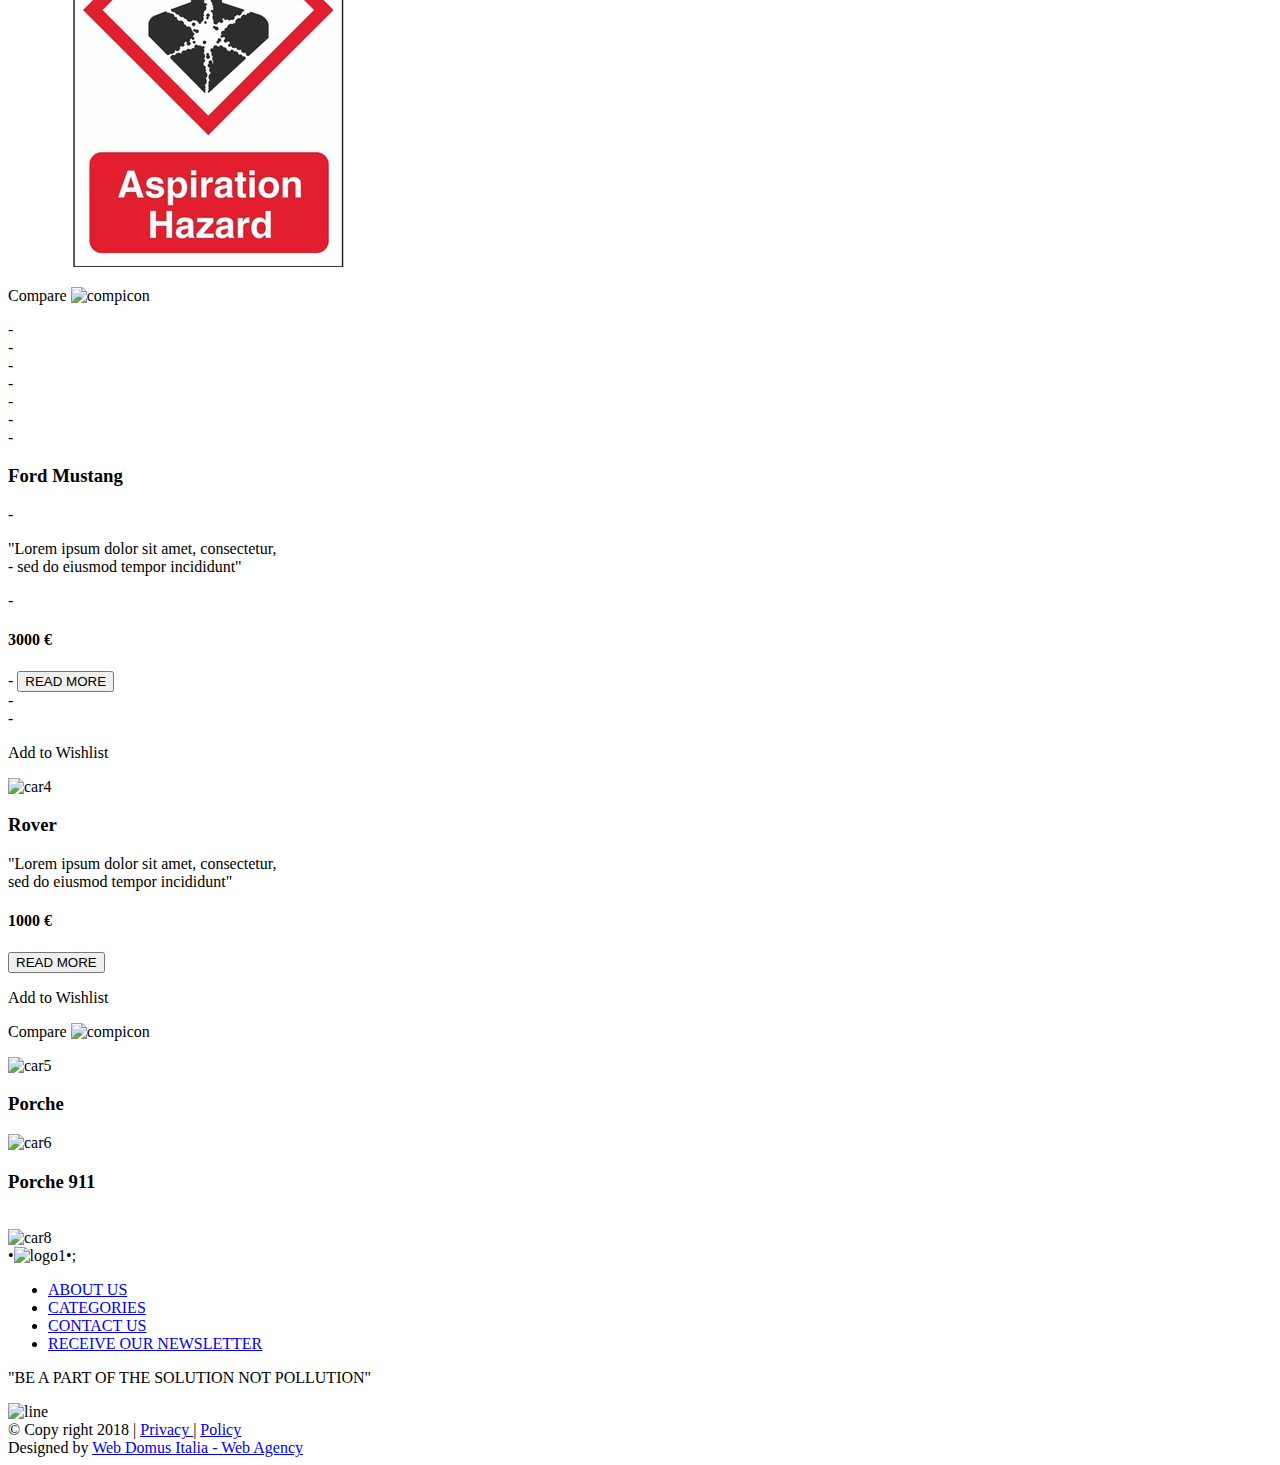
==== commit ee20c99c: "Update index.html" ====
--- a/index.html
+++ b/index.html
@@ -49,7 +49,7 @@
 		<div class="collapse navbar-collapse" id="upmenu">
 			<ul class="nav navbar-nav" id="navbarontop">
 				<li class="active"><a href="#">HOME</a> </li>
-				<li class="dropdown"><a href="#">AIR POLLUTION</a> </li>
+				<li class="dropdown"><a href="#"> POLLUTION</a> </li>
 					
 					</ul>
 				</li>
@@ -213,19 +213,12 @@
 							</div>
 							<div class="simpletxt">
 								<h3 class="name">Renault</h3>
-								<p>"Lorem ipsum dolor sit amet, consectetur,<br>
-	 							sed do eiusmod tempor incididunt" </p>
-	 							<h4 class="price">900 &euro;</h4>
-	 							<button>READ MORE</button><br>
-	 							<div class="wishtxt">
-		 							<p class="paragraph1"> Add to Wishlist <span class="glyphicon glyphicon-heart"></span> </p>
+								
+		 							
 		 							<p class="paragraph2">Compare <span class="icon"><img src="image/compicon.png" alt="compicon"></span></p>
 		 						</div>
 							</div>
-							<div class="stars2">
-								<div class="glyphicon glyphicon-star"></div>
-								<div class="glyphicon glyphicon-star"></div>
-								<div class="glyphicon glyphicon-star"></div>
+							
 							</div>
 						</div>
 				</div>	 
@@ -233,27 +226,27 @@
 			<div class="col-xs-12 col-sm-6 col-md-4 col-lg-3">
 				<div class="txthover">
 					<img src="image/DGSF4.jpg" alt="DGSF4">
-						<div class="txtcontent">
-							<div class="stars">
-								<div class="glyphicon glyphicon-star"></div>
-								<div class="glyphicon glyphicon-star"></div>
-								<div class="glyphicon glyphicon-star"></div>
-							</div>
-							<div class="simpletxt">
-								<h3 class="name">Ford Mustang</h3>
-								<p>"Lorem ipsum dolor sit amet, consectetur,<br>
-	 							sed do eiusmod tempor incididunt" </p>
-	 							<h4 class="price">3000 &euro;</h4>
-	 							<button>READ MORE</button><br>
-	 							<div class="wishtxt">
-		 							<p class="paragraph1"> Add to Wishlist <span class="glyphicon glyphicon-heart"></span> </p>
+						
 		 							<p class="paragraph2">Compare <span class="icon"><img src="image/compicon.png" alt="compicon"></span></p>
 		 						</div>
 							</div>
 							<div class="stars2">
 								<div class="glyphicon glyphicon-star"></div>
 								<div class="glyphicon glyphicon-star"></div>
-								<div class="glyphicon glyphicon-star"></div>
+								<div class="glyphicon glyphicon-star"></div><div class="txtcontent">
+ -							<div class="stars">
+ -								<div class="glyphicon glyphicon-star"></div>
+ -								<div class="glyphicon glyphicon-star"></div>
+ -								<div class="glyphicon glyphicon-star"></div>
+ -							</div>
+ -							<div class="simpletxt">
+ -								<h3 class="name">Ford Mustang</h3>
+ -								<p>"Lorem ipsum dolor sit amet, consectetur,<br>
+ -	 							sed do eiusmod tempor incididunt" </p>
+ -	 							<h4 class="price">3000 &euro;</h4>
+ -	 							<button>READ MORE</button><br>
+ -	 							<div class="wishtxt">
+ -		 							<p class="paragraph1"> Add to Wishlist <span class="glyphicon glyphicon-heart"></span> </p>
 							</div>
 						</div>
 				</div>	 
@@ -381,9 +374,9 @@
 		<p>"BE A PART OF THE SOLUTION NOT POLLUTION"</p>
 		 <img src="image/line.png" alt="line"> <br>
 		 <div class="bottomsocial">
-		 	<a href="http://facebook.com"><i class="fa fa-facebook"></i></a>
+		 	<a href="https://www.facebook.com/pg/Fight-Pollution-1780227525617103/about/?entry_point=page_edit_dialog&tab=page_info"><i class="fa fa-facebook"></i></a>
 			<a href="http://twitter.com/?lang=en"><i class="fa fa-twitter"></i></a>
-			<a href="http://plus.google.com/discover"><i class="fa fa-google-plus"></i></a>
+			<a href="https://plus.google.com/communities/108997208097469433481"><i class="fa fa-google-plus"></i></a>
 			<a href="http://pinterest.com"><i class="fa fa-pinterest"></i></a>
 		</div>
 			<div class="footer">
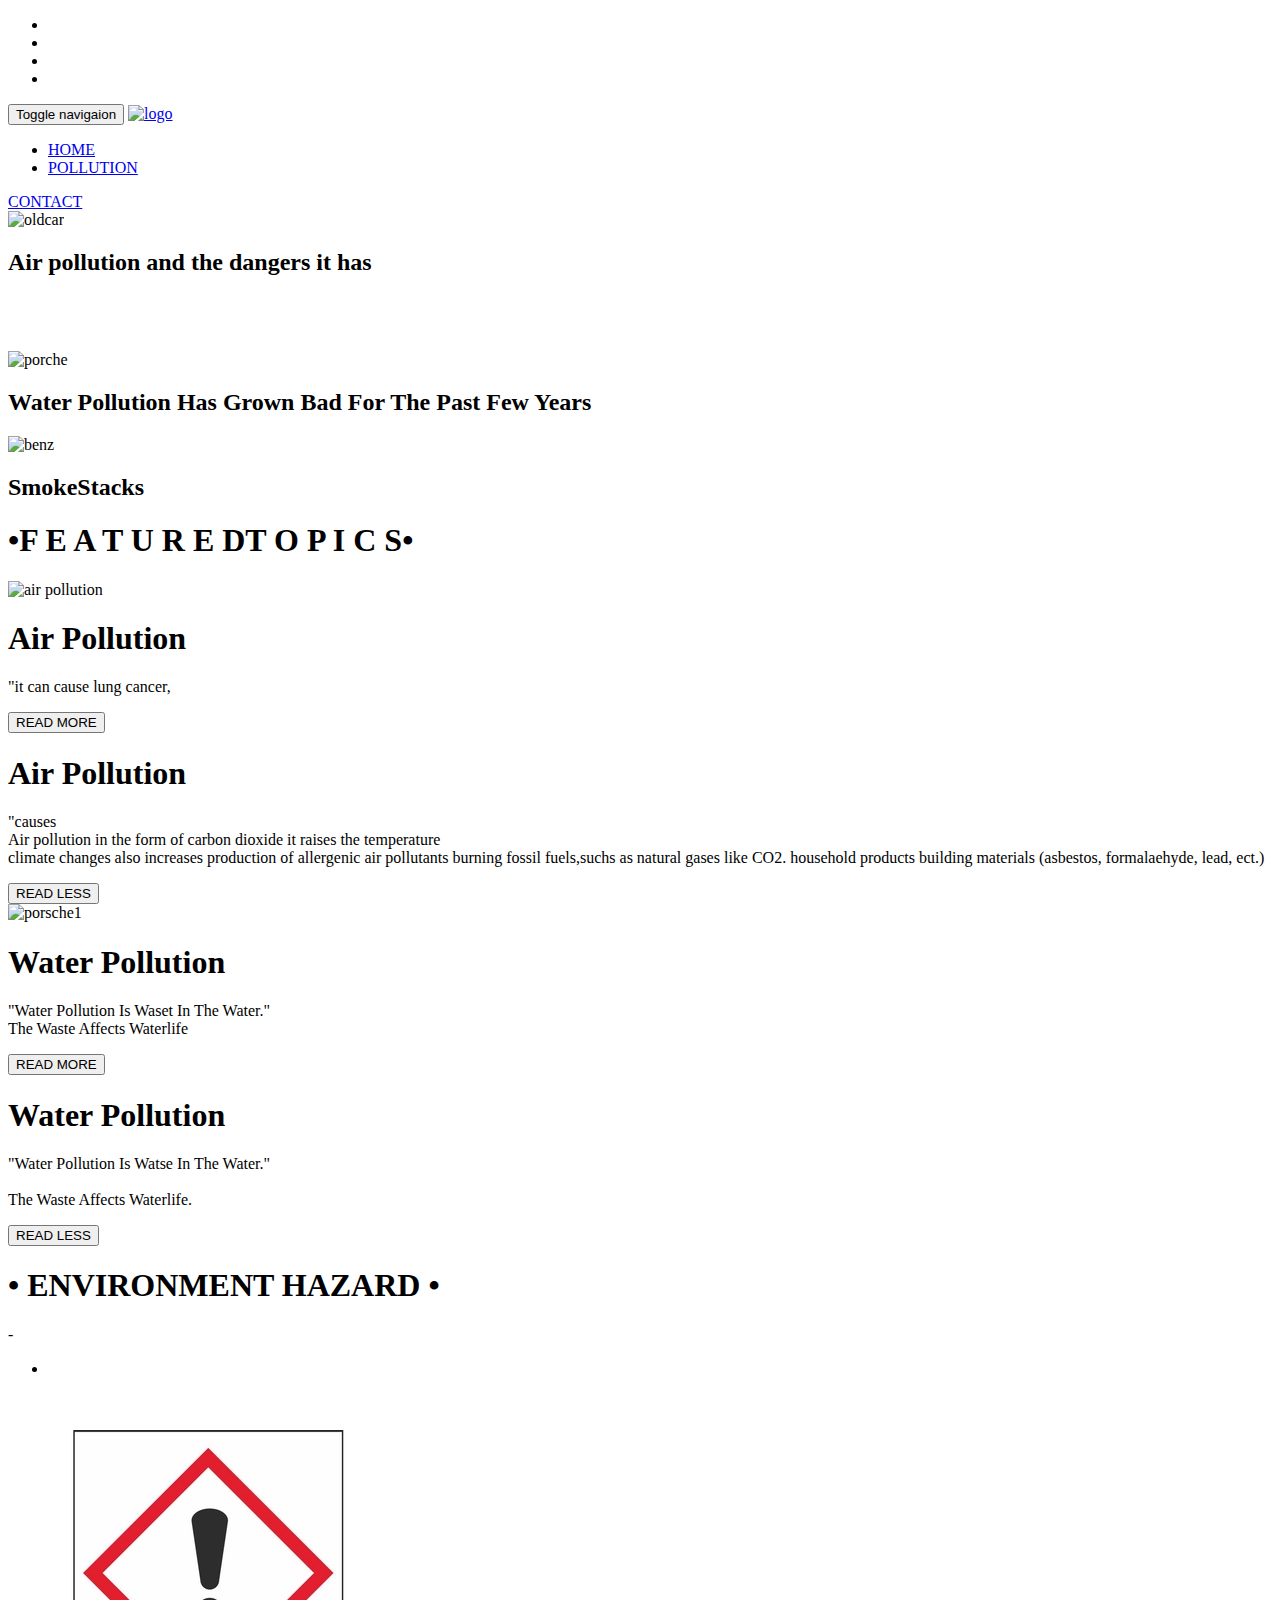
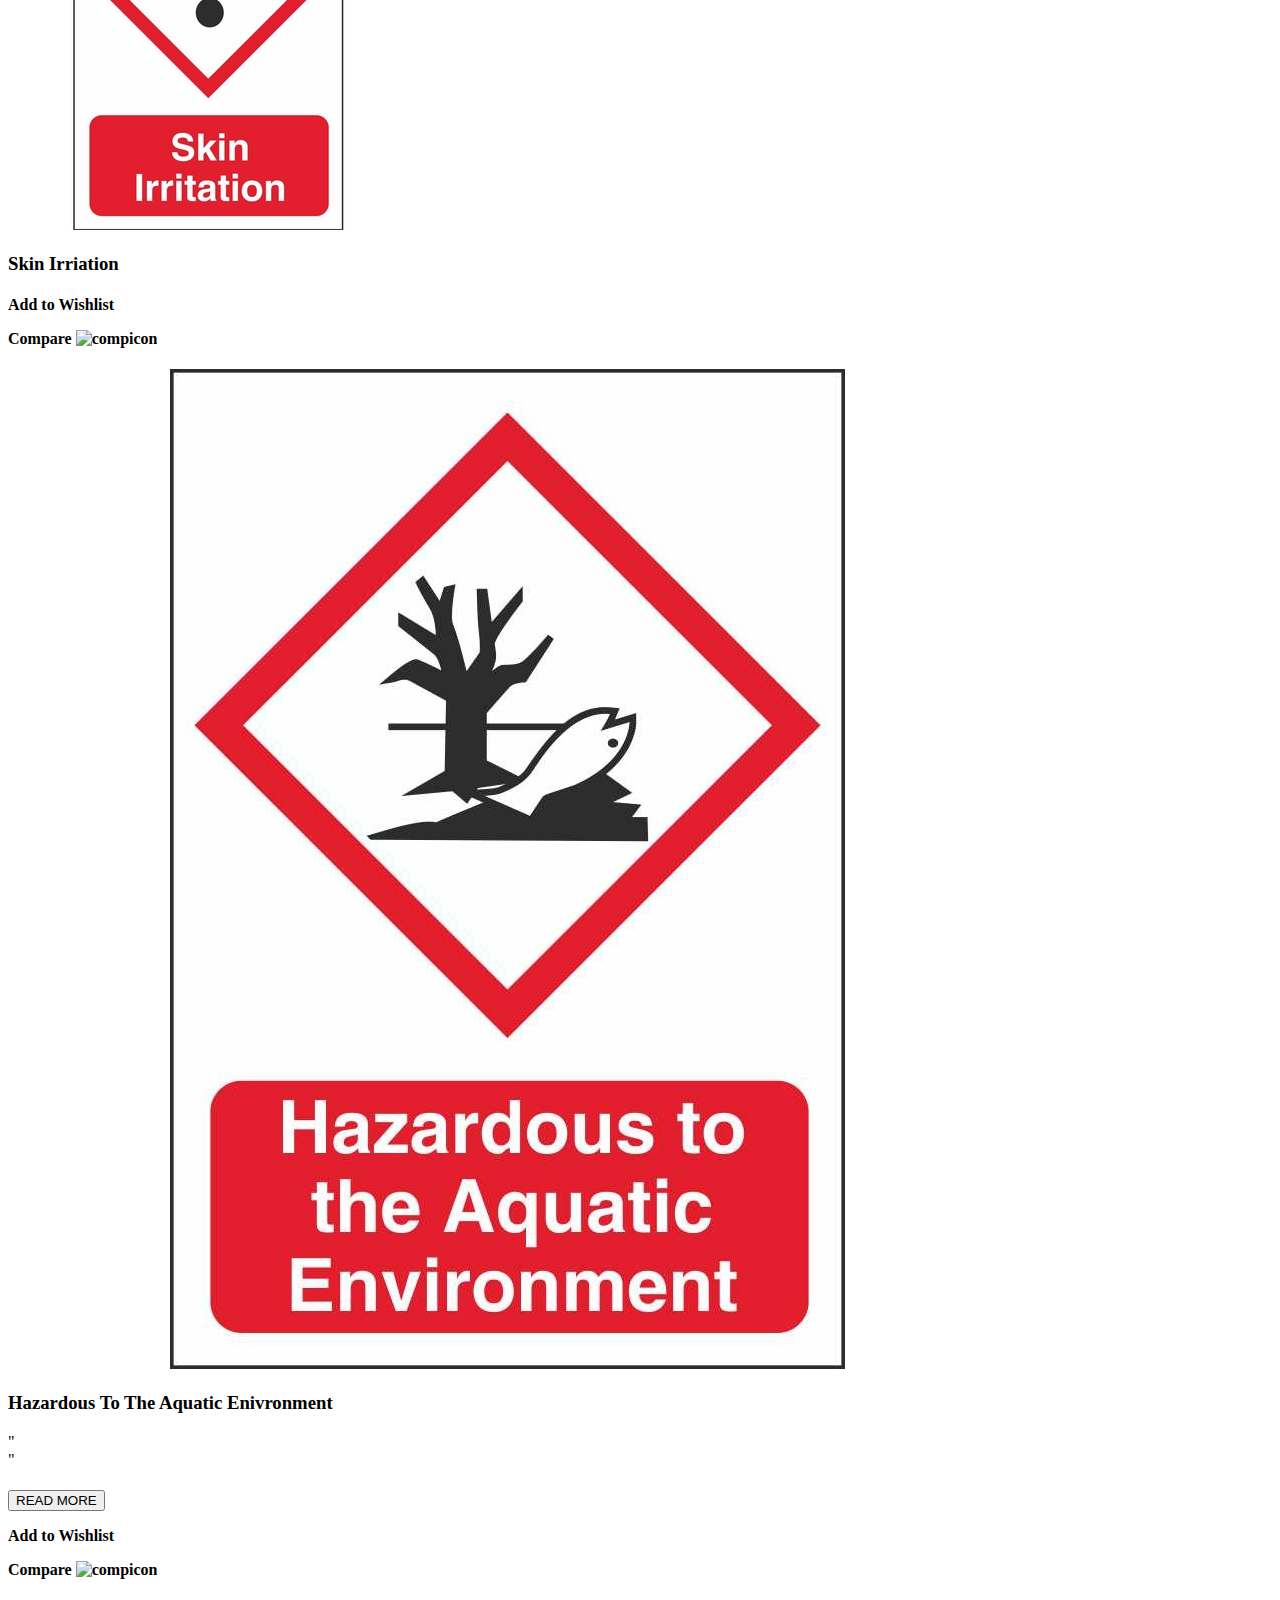
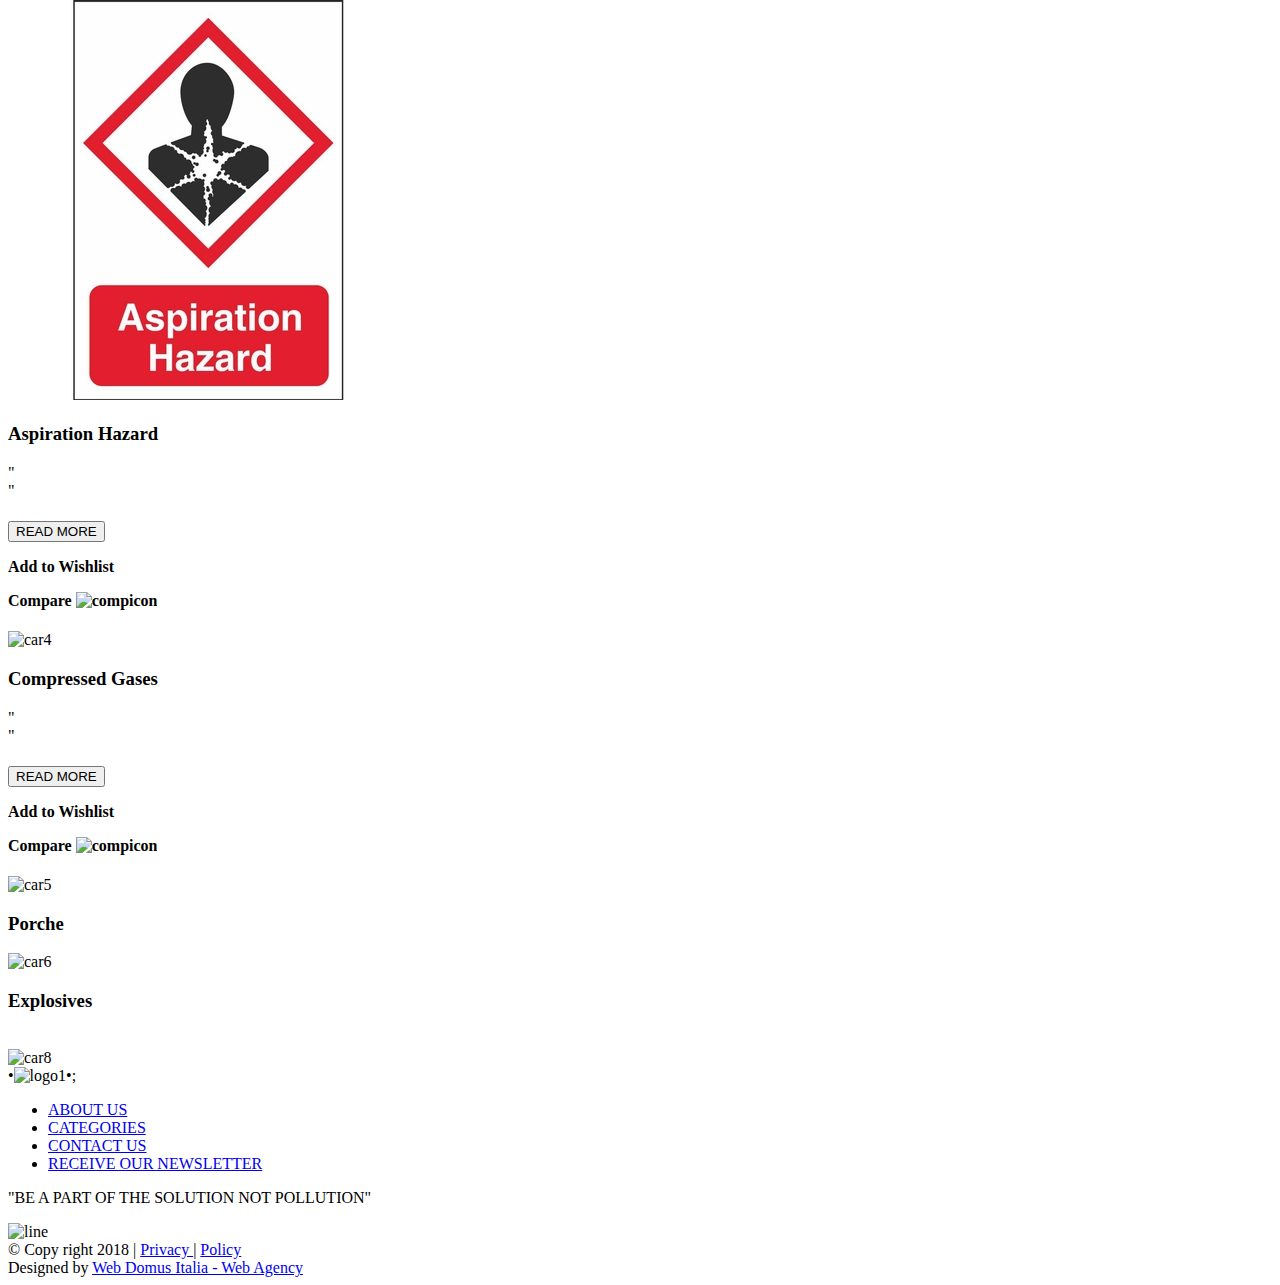
==== commit 53bf01e4: "Update index.html" ====
--- a/index.html
+++ b/index.html
@@ -212,59 +212,10 @@
 								<div class="glyphicon glyphicon-star"></div>
 							</div>
 							<div class="simpletxt">
-								<h3 class="name">Renault</h3>
-								
-		 							
-		 							<p class="paragraph2">Compare <span class="icon"><img src="image/compicon.png" alt="compicon"></span></p>
-		 						</div>
-							</div>
-							
-							</div>
-						</div>
-				</div>	 
-			</div>
-			<div class="col-xs-12 col-sm-6 col-md-4 col-lg-3">
-				<div class="txthover">
-					<img src="image/DGSF4.jpg" alt="DGSF4">
-						
-		 							<p class="paragraph2">Compare <span class="icon"><img src="image/compicon.png" alt="compicon"></span></p>
-		 						</div>
-							</div>
-							<div class="stars2">
-								<div class="glyphicon glyphicon-star"></div>
-								<div class="glyphicon glyphicon-star"></div>
-								<div class="glyphicon glyphicon-star"></div><div class="txtcontent">
- -							<div class="stars">
- -								<div class="glyphicon glyphicon-star"></div>
- -								<div class="glyphicon glyphicon-star"></div>
- -								<div class="glyphicon glyphicon-star"></div>
- -							</div>
- -							<div class="simpletxt">
- -								<h3 class="name">Ford Mustang</h3>
- -								<p>"Lorem ipsum dolor sit amet, consectetur,<br>
- -	 							sed do eiusmod tempor incididunt" </p>
- -	 							<h4 class="price">3000 &euro;</h4>
- -	 							<button>READ MORE</button><br>
- -	 							<div class="wishtxt">
- -		 							<p class="paragraph1"> Add to Wishlist <span class="glyphicon glyphicon-heart"></span> </p>
-							</div>
-						</div>
-				</div>	 
-			</div>
-			<div class="col-xs-12 col-sm-6 col-md-4 col-lg-3">
-				<div class="txthover">
-					<img src="image/IWSM4.jpg" alt="car4">
-						<div class="txtcontent">
-							<div class="stars">
-								<div class="glyphicon glyphicon-star"></div>
-								<div class="glyphicon glyphicon-star"></div>
-								<div class="glyphicon glyphicon-star"></div>
-							</div>
-							<div class="simpletxt">
-								<h3 class="name">Rover</h3>
-								<p>"Lorem ipsum dolor sit amet, consectetur,<br>
-	 							sed do eiusmod tempor incididunt" </p>
-	 							<h4 class="price">1000 &euro;</h4>
+								<h3 class="name">Hazardous To The Aquatic Enivronment</h3>
+								<p>"<br>
+	 							" </p>
+	 							<h4 </h4>
 	 							<button>READ MORE</button><br>
 	 							<div class="wishtxt">
 		 							<p class="paragraph1"> Add to Wishlist <span class="glyphicon glyphicon-heart"></span> </p>
@@ -281,6 +232,62 @@
 			</div>
 			<div class="col-xs-12 col-sm-6 col-md-4 col-lg-3">
 				<div class="txthover">
+					<img src="image/DGSF4.jpg" alt="DGSF4">
+						<div class="txtcontent">
+							<div class="stars">
+								<div class="glyphicon glyphicon-star"></div>
+								<div class="glyphicon glyphicon-star"></div>
+								<div class="glyphicon glyphicon-star"></div>
+							</div>
+							<div class="simpletxt">
+								<h3 class="name">Aspiration Hazard</h3>
+								<p>"<br>
+	 							" </p>
+	 							<h4 </h4>
+	 							<button>READ MORE</button><br>
+	 							<div class="wishtxt">
+		 							<p class="paragraph1"> Add to Wishlist <span class="glyphicon glyphicon-heart"></span> </p>
+		 							<p class="paragraph2">Compare <span class="icon"><img src="image/compicon.png" alt="compicon"></span></p>
+		 						</div>
+							</div>
+							<div class="stars2">
+								<div class="glyphicon glyphicon-star"></div>
+								<div class="glyphicon glyphicon-star"></div>
+								<div class="glyphicon glyphicon-star"></div>
+							</div>
+						</div>
+				</div>	 
+			</div>
+			<div class="col-xs-12 col-sm-6 col-md-4 col-lg-3">
+				<div class="txthover">
+					<img src="image/IWSM4.jpg" alt="car4">
+						<div class="txtcontent">
+							<div class="stars">
+								<div class="glyphicon glyphicon-star"></div>
+								<div class="glyphicon glyphicon-star"></div>
+								<div class="glyphicon glyphicon-star"></div>
+							</div>
+							<div class="simpletxt">
+								<h3 class="name">Compressed Gases</h3>
+								<p>"<br>
+	 							" </p>
+	 							<h4 </h4>
+	 							<button>READ MORE</button><br>
+	 							<div class="wishtxt">
+		 							<p class="paragraph1"> Add to Wishlist <span class="glyphicon glyphicon-heart"></span> </p>
+		 							<p class="paragraph2">Compare <span class="icon"><img src="image/compicon.png" alt="compicon"></span></p>
+		 						</div>
+							</div>
+							<div class="stars2">
+								<div class="glyphicon glyphicon-star"></div>
+								<div class="glyphicon glyphicon-star"></div>
+								<div class="glyphicon glyphicon-star"></div>
+							</div>
+						</div>
+				</div>	 
+			</div>
+			<div class="col-xs-12 col-sm-6 col-md-4 col-lg-3">
+				<div class="txthover">
 					<img src="image/IWSM2.jpg" alt="car5">
 						<div class="txtcontent">
 							<div class="stars">
@@ -310,7 +317,7 @@
 								<div class="glyphicon glyphicon-star"></div>
 							</div>
 							<div class="simpletxt">
-								<h3 class="name">Porche 911</h3>
+								<h3 class="name">Explosives</h3>
 								
 							</div>
 							<div class="stars2">
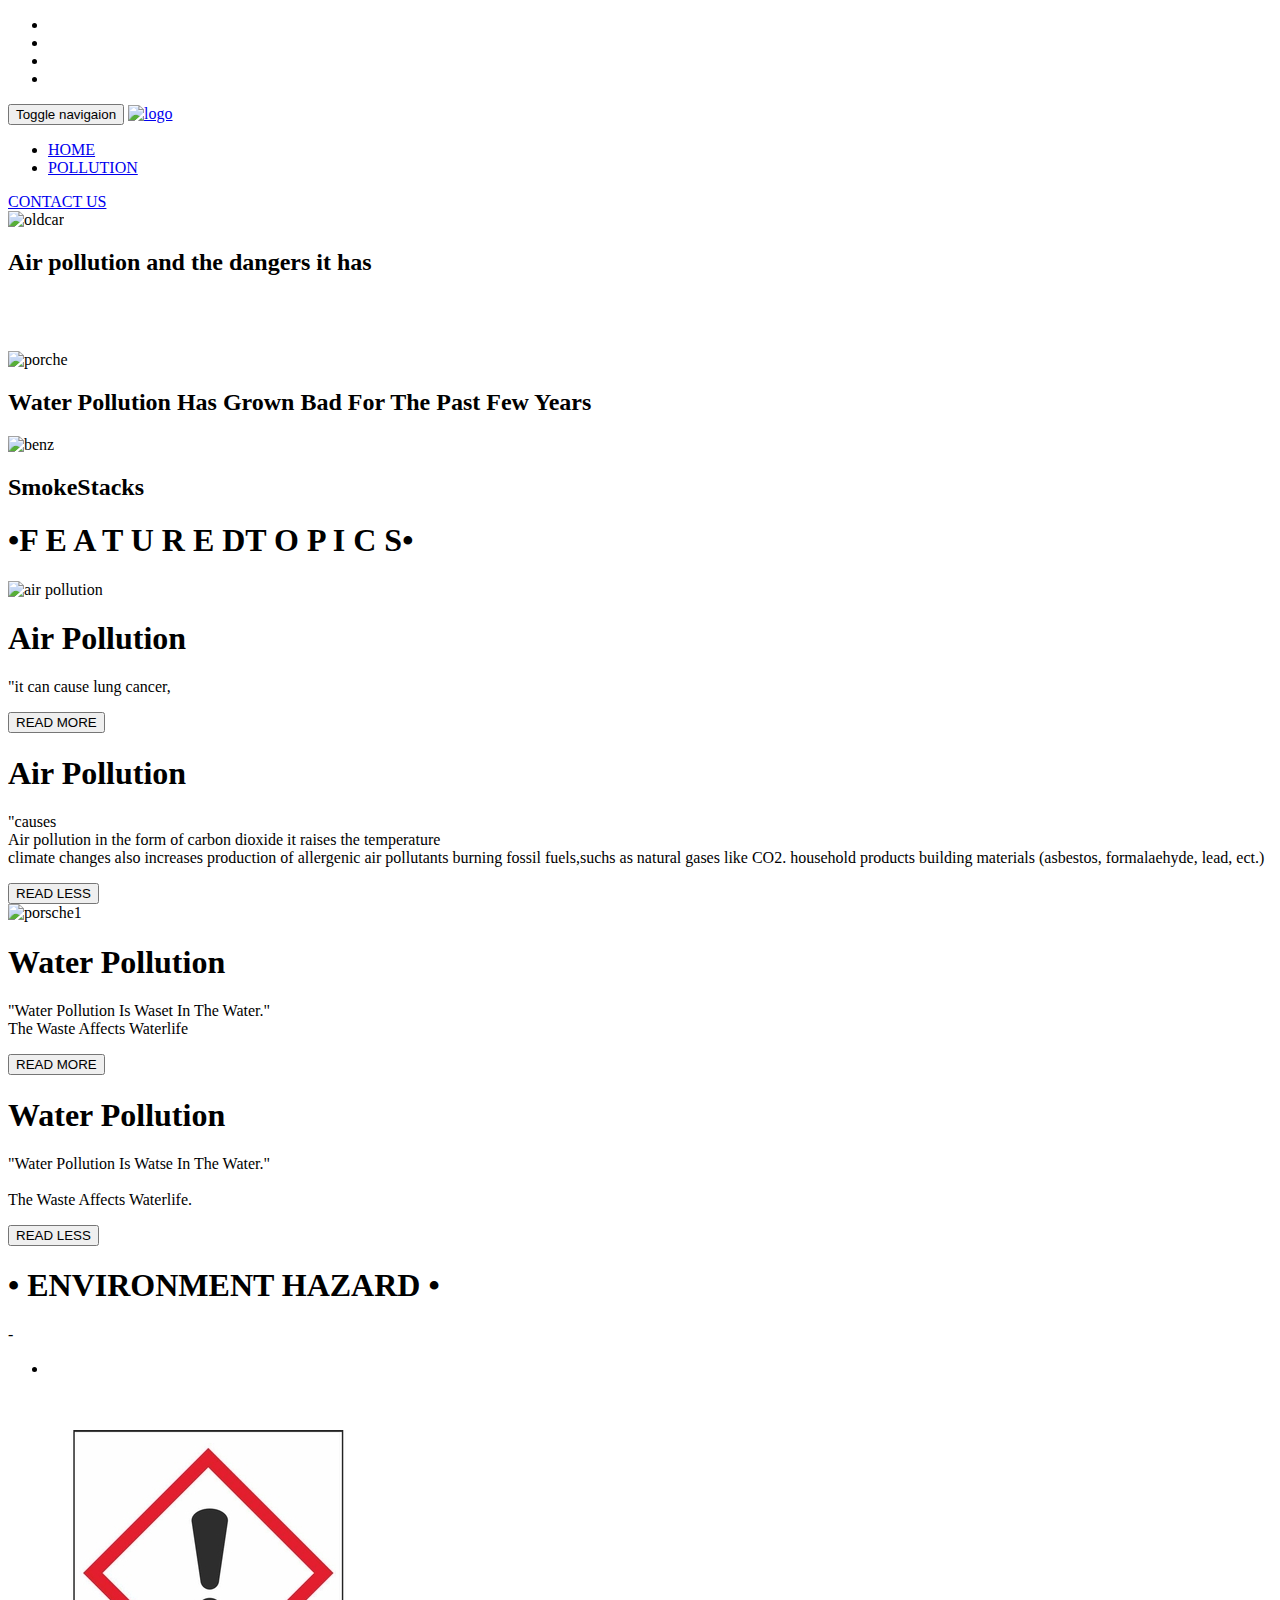
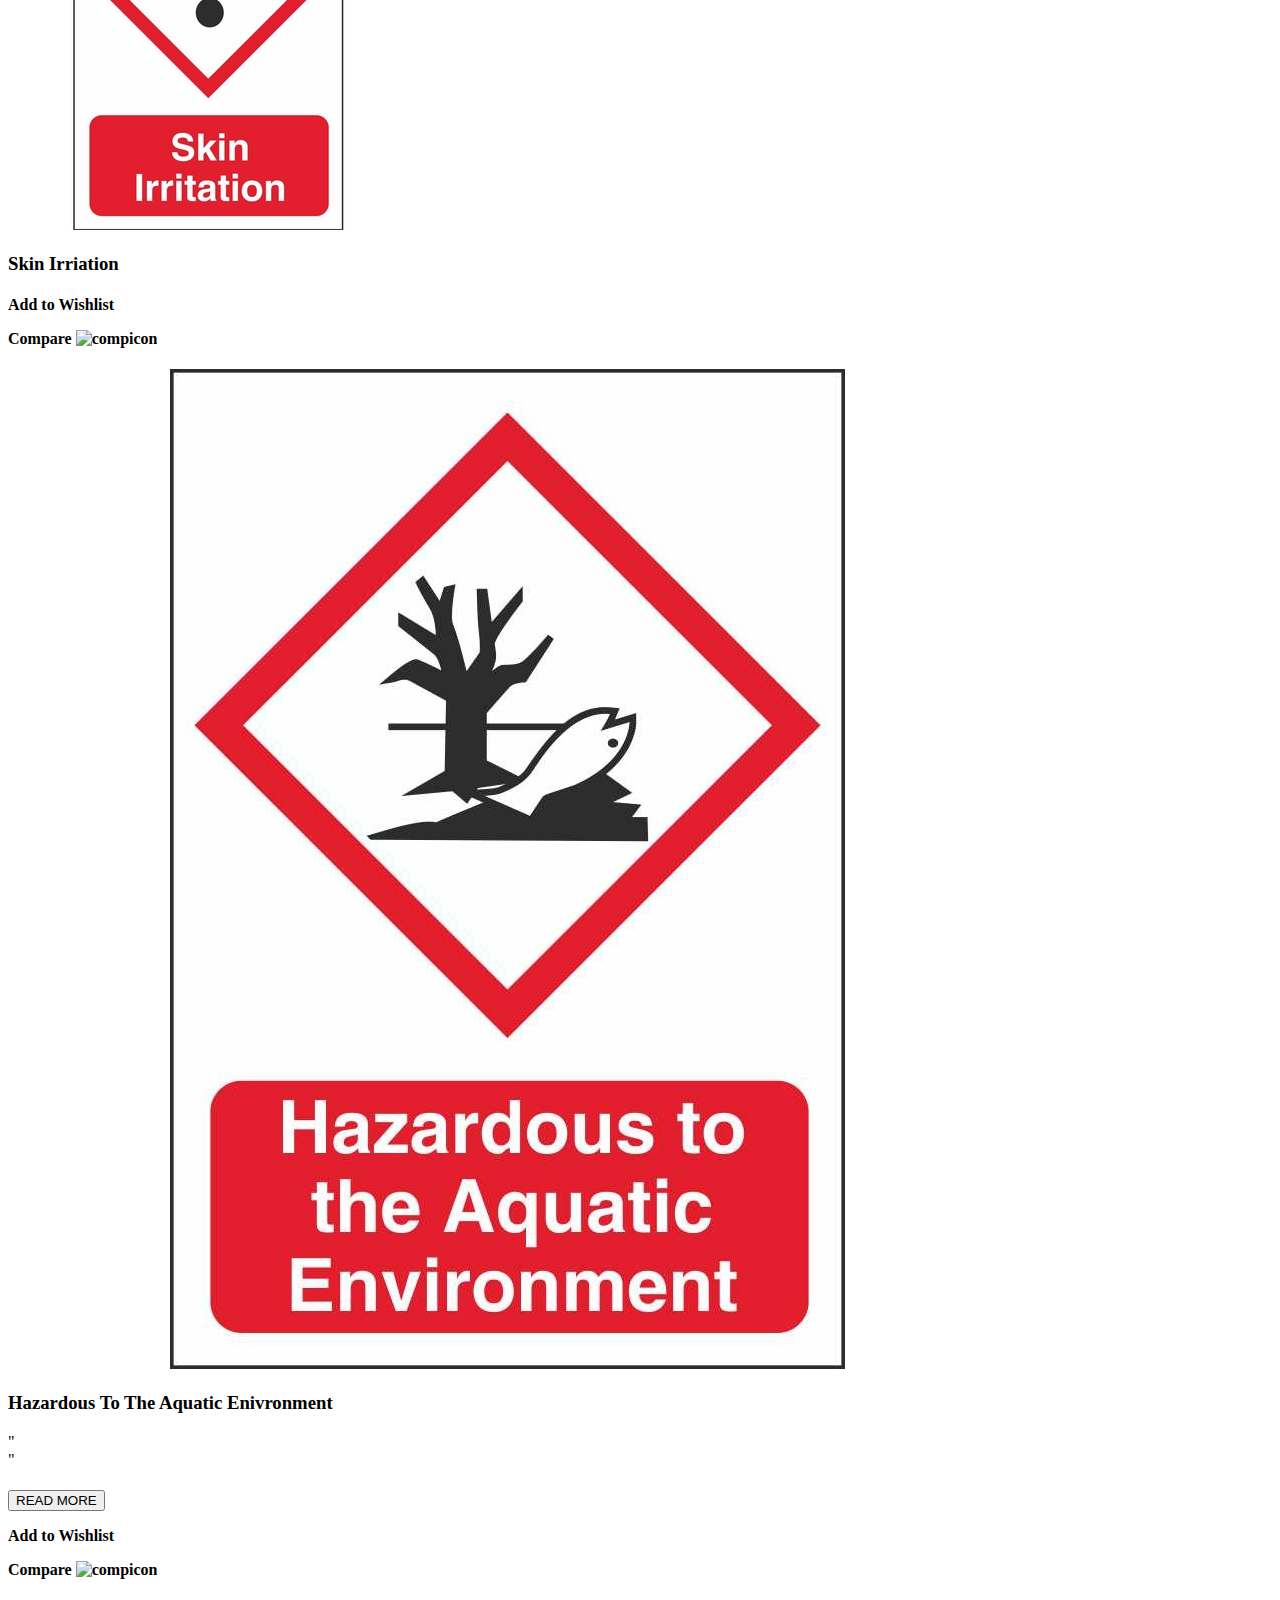
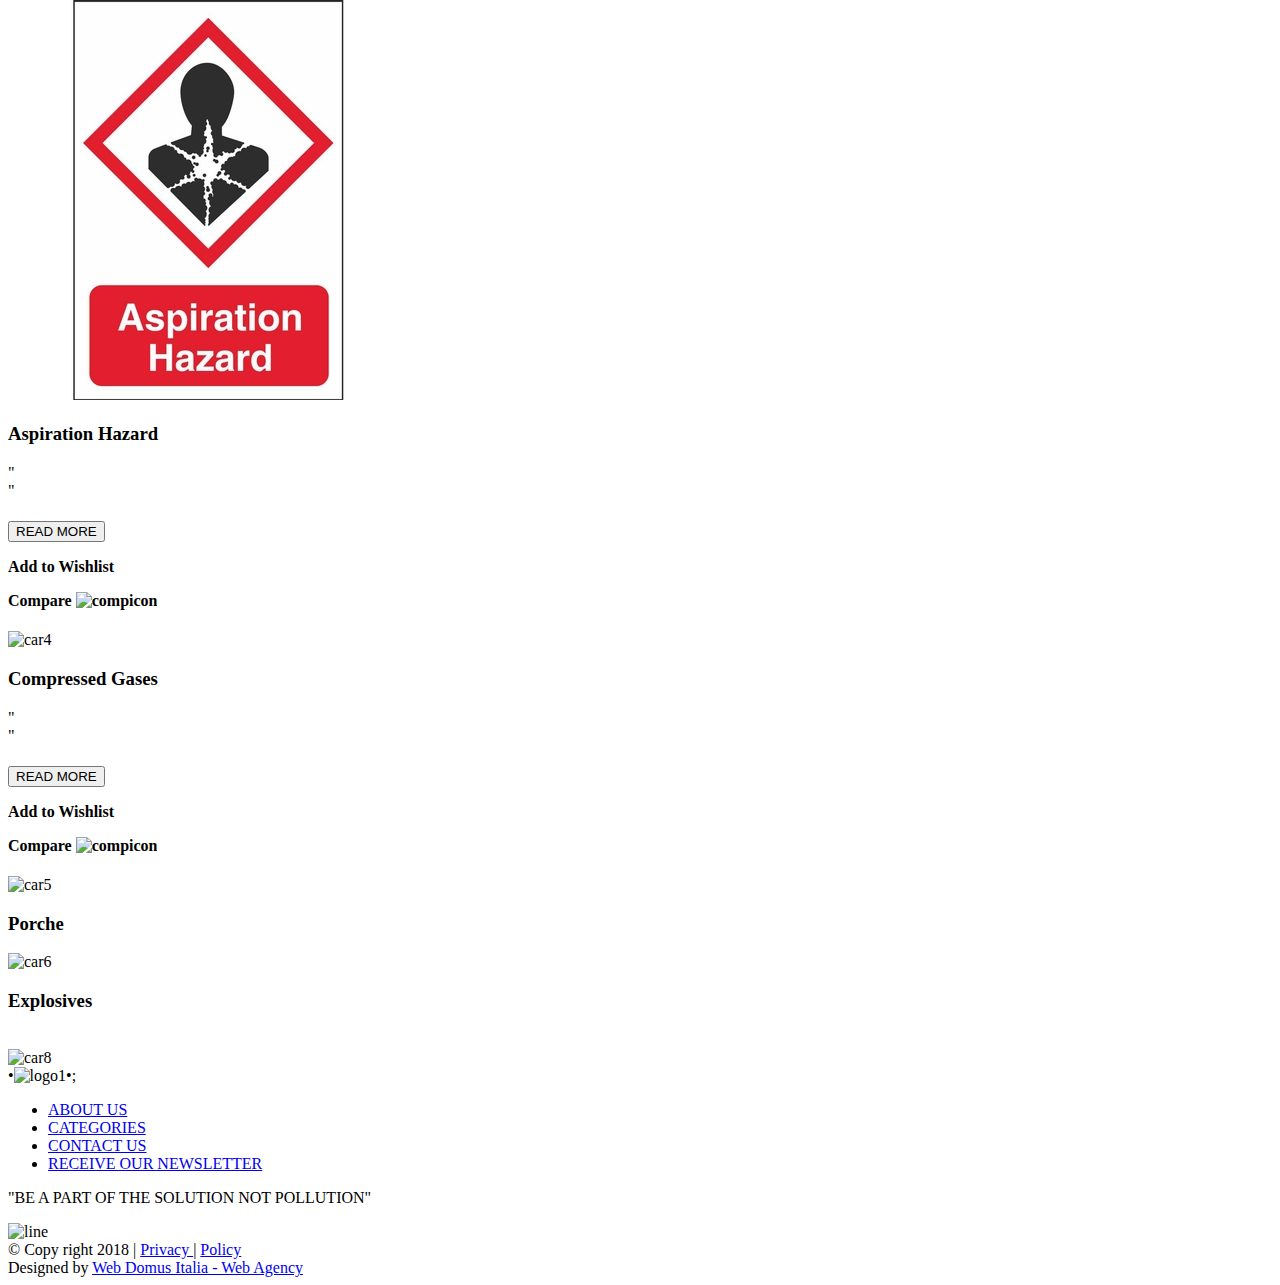
==== commit b8512319: "Update index.html" ====
--- a/index.html
+++ b/index.html
@@ -49,7 +49,8 @@
 		<div class="collapse navbar-collapse" id="upmenu">
 			<ul class="nav navbar-nav" id="navbarontop">
 				<li class="active"><a href="#">HOME</a> </li>
-				<li class="dropdown"><a href="#"> POLLUTION</a> </li>
+				<li class="dropdown"><a href="Causes and solutions.html">POLLUTION</a> 
+				</li>
 					
 					</ul>
 				</li>
@@ -57,7 +58,7 @@
 						</ul>
 				</li>
 				<li>
-					<a href="contact.html">CONTACT</a>
+					<a href="contact.html">CONTACT US</a>
  
 				</li>
 
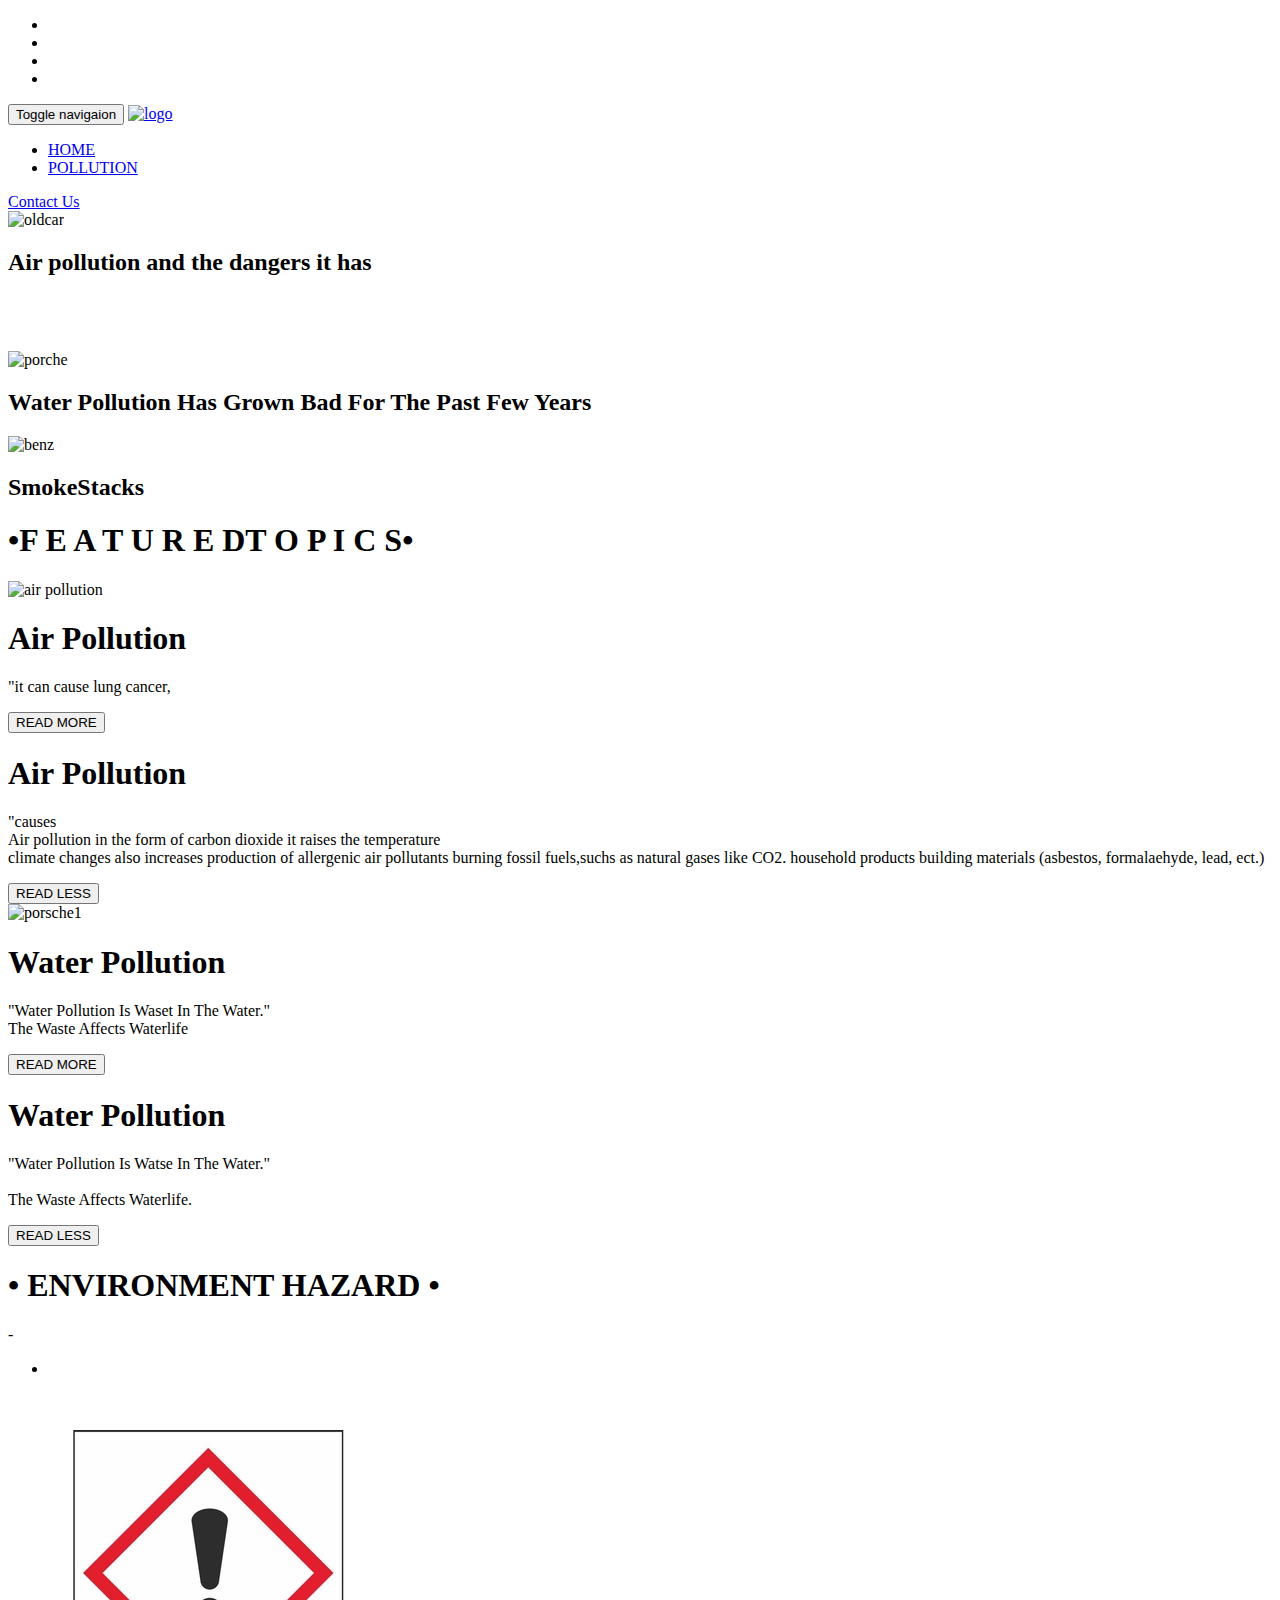
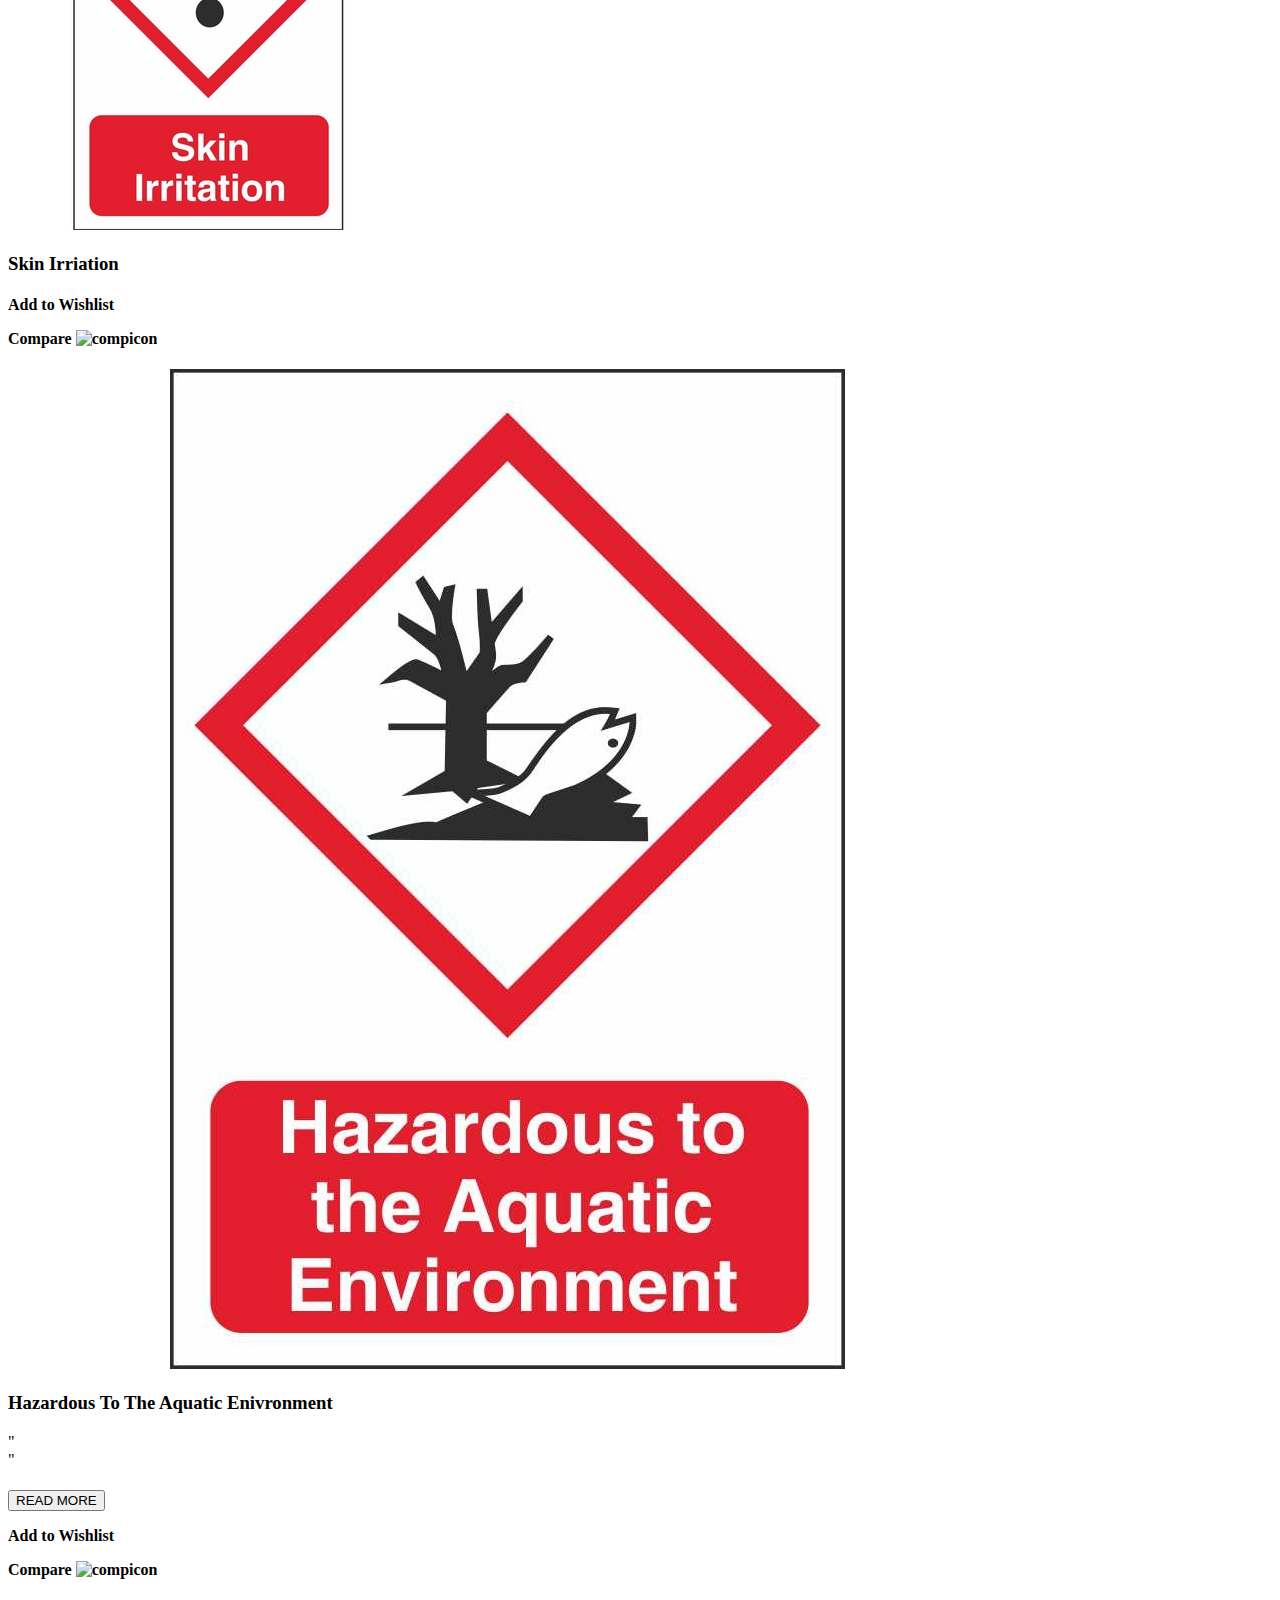
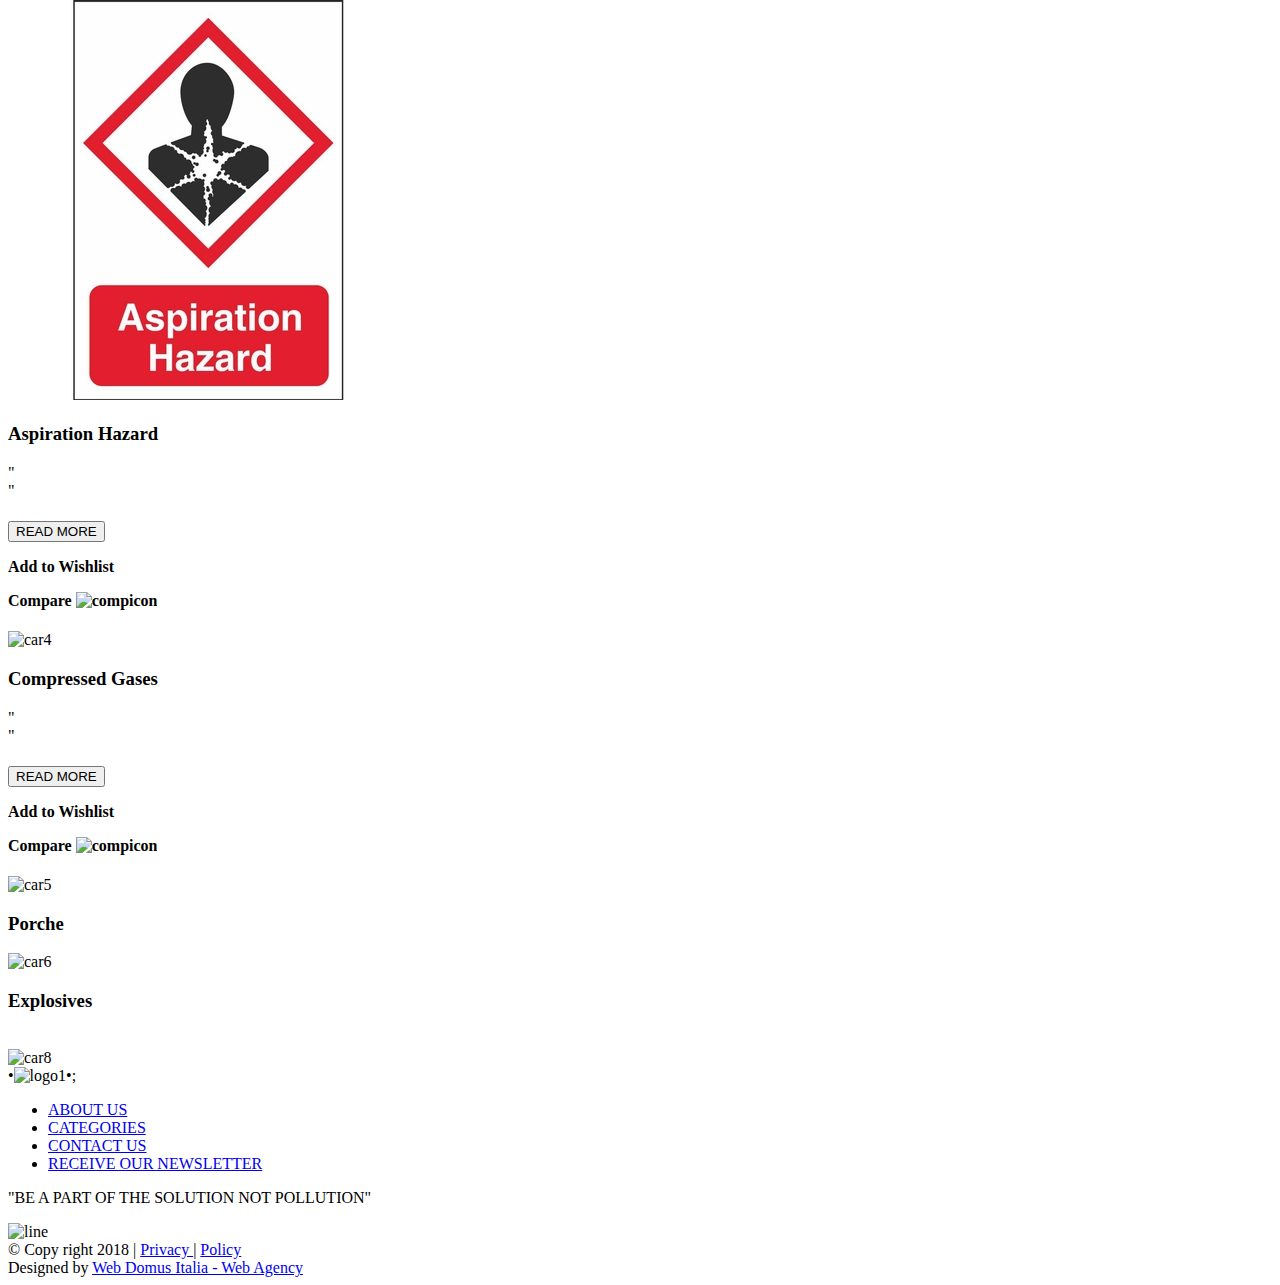
==== commit c7a79cef: "Update index.html" ====
--- a/index.html
+++ b/index.html
@@ -58,9 +58,8 @@
 						</ul>
 				</li>
 				<li>
-					<a href="contact.html">CONTACT US</a>
- 
-				</li>
+				<a href="contact.html">Contact Us</a>
+                               </li>
 
 			</ul>
 		</div>
